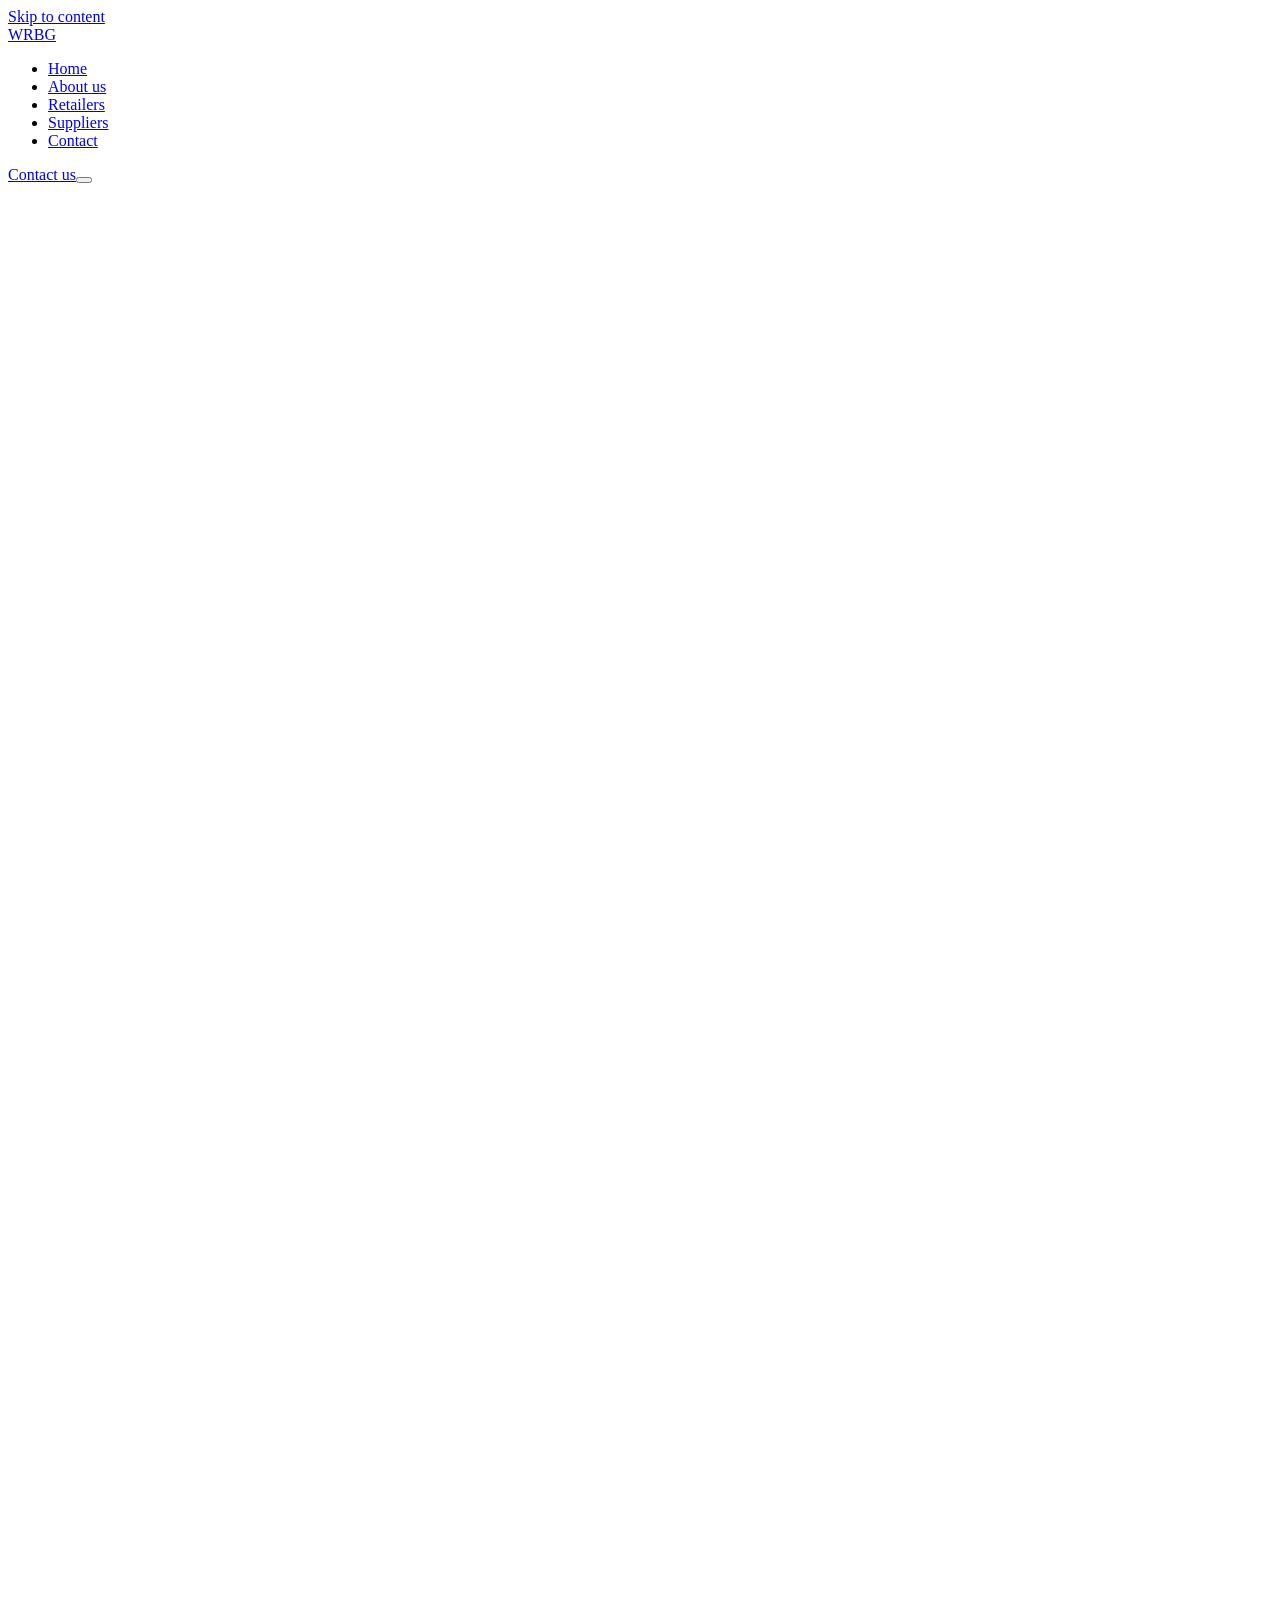
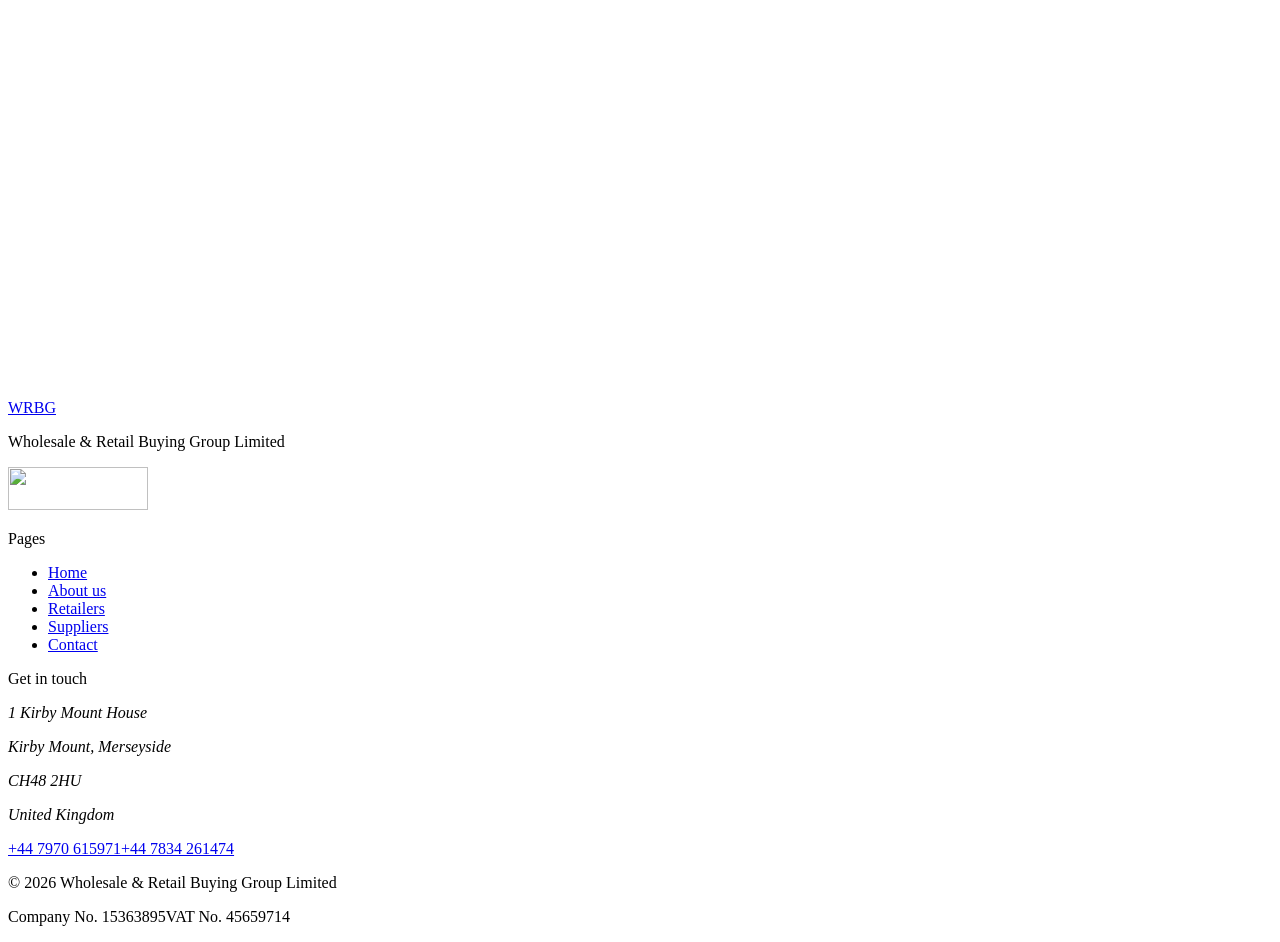
==== index.html @ e3a6fa1e "Deploy: R3F 3D trolley (clean production export)" ====
<!DOCTYPE html><!--Xj9Gb0dleIW82x1mIOSni--><html lang="en-GB" class="__variable_fac837 __variable_2f59eb __variable_620aec __variable_c8ebdc"><head><meta charSet="utf-8"/><meta name="viewport" content="width=device-width, initial-scale=1"/><link rel="stylesheet" href="/wrbg/_next/static/css/3319212c9cbf6dfd.css" data-precedence="next"/><link rel="preload" as="script" fetchPriority="low" href="/wrbg/_next/static/chunks/webpack-df2a5cbcedeb316c.js"/><script src="/wrbg/_next/static/chunks/4bd1b696-c023c6e3521b1417.js" async=""></script><script src="/wrbg/_next/static/chunks/255-d6538ec37169af1c.js" async=""></script><script src="/wrbg/_next/static/chunks/main-app-08d71fae1be5cea5.js" async=""></script><script src="/wrbg/_next/static/chunks/693-d19ee165c3ad6788.js" async=""></script><script src="/wrbg/_next/static/chunks/959-f6008a689cd4d497.js" async=""></script><script src="/wrbg/_next/static/chunks/356-a135ee72ec1a6f16.js" async=""></script><script src="/wrbg/_next/static/chunks/151-8783279a84380a66.js" async=""></script><script src="/wrbg/_next/static/chunks/app/layout-34989a17508963b8.js" async=""></script><script src="/wrbg/_next/static/chunks/app/template-aaae55c515a1a035.js" async=""></script><script src="/wrbg/_next/static/chunks/app/page-9c703c3d629c203b.js" async=""></script><meta name="theme-color" content="#15181b"/><title>WRBG — Unlock your buying power</title><meta name="description" content="WRBG partners with retailers and wholesalers to unlock improved costs through increased buying scale — running e-tender auctions on own-label ranges."/><meta property="og:title" content="WRBG — Unlock your buying power"/><meta property="og:description" content="Pooling retailer volumes to win lower prices and higher quality on own-label ranges through e-tender auctions."/><meta property="og:site_name" content="Wholesale &amp; Retail Buying Group Limited"/><meta property="og:type" content="website"/><meta name="twitter:card" content="summary"/><meta name="twitter:title" content="WRBG — Unlock your buying power"/><meta name="twitter:description" content="Pooling retailer volumes to win lower prices and higher quality on own-label ranges through e-tender auctions."/><script src="/wrbg/_next/static/chunks/polyfills-42372ed130431b0a.js" noModule=""></script></head><body class="min-h-dvh bg-ink text-text-ink antialiased"><div hidden=""><!--$--><!--/$--></div><a href="#main" class="sr-only focus:not-sr-only focus:absolute focus:left-4 focus:top-4 focus:z-[100] focus:rounded focus:bg-accent focus:px-4 focus:py-2 focus:font-mono focus:text-sm focus:text-on-accent">Skip to content</a><div aria-hidden="true" class="fixed inset-x-0 top-0 z-[60] h-[2px] origin-left bg-accent" style="transform:scaleX(0)"></div><header class="fixed inset-x-0 top-0 z-50"><div class="transition-[background-color,backdrop-filter,border-color] duration-300 border-b border-transparent bg-transparent"><nav class="container-x flex h-16 items-center justify-between md:h-20"><a aria-label="WRBG — home" class="flex items-center gap-2.5 " href="/wrbg/"><span class="brand-chip" aria-hidden="true"><span class="brand-panels"><span class="brand-panel lean"></span><span class="brand-panel"></span></span></span><span class="shimmer font-display text-xl font-extrabold tracking-tight">WRBG</span></a><ul class="hidden items-center gap-1 md:flex"><li><a class="relative rounded-full px-4 py-2 text-sm font-medium transition-colors duration-200 text-text-ink" href="/wrbg/">Home<span class="absolute inset-x-3 -bottom-px h-px bg-accent"></span></a></li><li><a class="relative rounded-full px-4 py-2 text-sm font-medium transition-colors duration-200 text-muted-ink hover:text-text-ink" href="/wrbg/about-us/">About us</a></li><li><a class="relative rounded-full px-4 py-2 text-sm font-medium transition-colors duration-200 text-muted-ink hover:text-text-ink" href="/wrbg/retailers/">Retailers</a></li><li><a class="relative rounded-full px-4 py-2 text-sm font-medium transition-colors duration-200 text-muted-ink hover:text-text-ink" href="/wrbg/suppliers/">Suppliers</a></li><li><a class="relative rounded-full px-4 py-2 text-sm font-medium transition-colors duration-200 text-muted-ink hover:text-text-ink" href="/wrbg/contact/">Contact</a></li></ul><div class="flex items-center gap-3"><a class="hidden rounded-full bg-accent px-5 py-2 text-sm font-medium text-on-accent transition-[background-color,transform] duration-200 ease-out hover:bg-accent-bright active:scale-[0.97] md:inline-flex" href="/wrbg/contact/">Contact us</a><button type="button" aria-label="Open menu" aria-expanded="false" class="relative z-50 flex h-10 w-10 items-center justify-center md:hidden"><span class="relative block h-4 w-6"><span class="absolute left-0 block h-0.5 w-6 bg-text-ink transition-all duration-300 top-0"></span><span class="absolute left-0 top-1/2 block h-0.5 w-6 -translate-y-1/2 bg-text-ink transition-opacity duration-200 opacity-100"></span><span class="absolute left-0 block h-0.5 w-6 bg-text-ink transition-all duration-300 bottom-0"></span></span></button></div></nav></div></header><main id="main"><div style="opacity:0;transform:translateY(8px)"><section class="relative overflow-hidden bg-ink text-text-ink"><div aria-hidden="true" class="pointer-events-none absolute inset-0 z-0 " style="background:radial-gradient(680px circle at -9999px -9999px, rgba(207,106,43,0.10), transparent 72%)"></div><div class="container-x relative z-10 grid min-h-[92vh] items-center gap-8 pb-44 pt-32 md:grid-cols-[1.05fr_0.95fr] md:gap-12"><div style="opacity:1;transform:none"><div style="opacity:0;filter:blur(8px);transform:translateY(22px)"><p class="eyebrow flex items-center gap-2.5 text-muted-ink"><span class="animate-pulse-dot block h-2 w-2 rounded-full bg-accent"></span>Wholesale &amp; Retail Buying Group</p></div><h1 class="mt-8 max-w-[12ch] font-display text-display-xl font-extrabold" aria-label="Unlock your buying power" style="text-wrap:balance"><span aria-hidden="true"><span class="inline-block " style="opacity:0;transform:translateY(0.4em)">Unlock</span> <span class="inline-block " style="opacity:0;transform:translateY(0.4em)">your</span> <span class="inline-block " style="opacity:0;transform:translateY(0.4em)">buying</span> <span class="inline-block text-accent" style="opacity:0;transform:translateY(0.4em)">power</span></span></h1><div class="mt-8 max-w-xl" style="opacity:0;filter:blur(8px);transform:translateY(22px)"><p class="text-body-l text-muted-ink">We partner with retailers and wholesalers to unlock improved costs by leveraging increased buying scale. Through industry experience, commercial insight and smart thinking, we deliver measurable cost improvements that support long-term growth.</p></div><div class="mt-10" style="opacity:0;filter:blur(8px);transform:translateY(22px)"><div class="inline-flex" style="transform:none"><a class="group inline-flex items-center gap-2.5 rounded-full px-7 py-3.5 font-medium tracking-tight transition-[background-color,transform] duration-200 ease-out active:scale-[0.97] bg-accent text-on-accent hover:bg-accent-bright " href="/wrbg/contact/">Contact us<svg width="16" height="16" viewBox="0 0 16 16" fill="none" aria-hidden="true" class="transition-transform duration-300 ease-[cubic-bezier(0.16,1,0.3,1)] group-hover:translate-x-1"><path d="M3 8h10M9 4l4 4-4 4" stroke="currentColor" stroke-width="1.5" stroke-linecap="round" stroke-linejoin="round"></path></svg></a></div></div></div><div class="flex justify-center md:justify-end" style="opacity:0"><!--$!--><template data-dgst="BAILOUT_TO_CLIENT_SIDE_RENDERING"></template><div class="mx-auto aspect-square w-full max-w-[440px]"></div><!--/$--></div></div><div class="pointer-events-none absolute inset-x-0 bottom-0 h-32 opacity-70 md:h-40" style="transform:none"><div class="absolute inset-0 z-10 bg-gradient-to-b from-ink via-ink/60 to-transparent"></div><div class="container-x h-full"><div class="relative flex h-full w-full items-end gap-[2px] overflow-hidden " aria-hidden="true"><div class="flex-1 origin-bottom rounded-t-[2px] bg-text-ink/12" style="height:100%;transform:scaleY(0.4565)"></div><div class="flex-1 origin-bottom rounded-t-[2px] bg-text-ink/12" style="height:100%;transform:scaleY(0.7548)"></div><div class="flex-1 origin-bottom rounded-t-[2px] bg-text-ink/12" style="height:100%;transform:scaleY(0.7718)"></div><div class="flex-1 origin-bottom rounded-t-[2px] bg-accent" style="height:100%;transform:scaleY(0.7635)"></div><div class="flex-1 origin-bottom rounded-t-[2px] bg-text-ink/12" style="height:100%;transform:scaleY(0.7020)"></div><div class="flex-1 origin-bottom rounded-t-[2px] bg-text-ink/12" style="height:100%;transform:scaleY(0.6940)"></div><div class="flex-1 origin-bottom rounded-t-[2px] bg-text-ink/12" style="height:100%;transform:scaleY(0.4050)"></div><div class="flex-1 origin-bottom rounded-t-[2px] bg-text-ink/12" style="height:100%;transform:scaleY(0.6570)"></div><div class="flex-1 origin-bottom rounded-t-[2px] bg-text-ink/12" style="height:100%;transform:scaleY(0.5991)"></div><div class="flex-1 origin-bottom rounded-t-[2px] bg-text-ink/12" style="height:100%;transform:scaleY(0.9669)"></div><div class="flex-1 origin-bottom rounded-t-[2px] bg-accent" style="height:100%;transform:scaleY(0.7001)"></div><div class="flex-1 origin-bottom rounded-t-[2px] bg-text-ink/12" style="height:100%;transform:scaleY(0.5341)"></div><div class="flex-1 origin-bottom rounded-t-[2px] bg-text-ink/12" style="height:100%;transform:scaleY(0.3124)"></div><div class="flex-1 origin-bottom rounded-t-[2px] bg-text-ink/12" style="height:100%;transform:scaleY(0.6213)"></div><div class="flex-1 origin-bottom rounded-t-[2px] bg-text-ink/12" style="height:100%;transform:scaleY(0.4956)"></div><div class="flex-1 origin-bottom rounded-t-[2px] bg-text-ink/12" style="height:100%;transform:scaleY(0.7578)"></div><div class="flex-1 origin-bottom rounded-t-[2px] bg-text-ink/12" style="height:100%;transform:scaleY(0.4041)"></div><div class="flex-1 origin-bottom rounded-t-[2px] bg-accent" style="height:100%;transform:scaleY(0.4676)"></div><div class="flex-1 origin-bottom rounded-t-[2px] bg-text-ink/12" style="height:100%;transform:scaleY(0.6174)"></div><div class="flex-1 origin-bottom rounded-t-[2px] bg-text-ink/12" style="height:100%;transform:scaleY(0.6735)"></div><div class="flex-1 origin-bottom rounded-t-[2px] bg-text-ink/12" style="height:100%;transform:scaleY(0.3793)"></div><div class="flex-1 origin-bottom rounded-t-[2px] bg-text-ink/12" style="height:100%;transform:scaleY(0.3260)"></div><div class="flex-1 origin-bottom rounded-t-[2px] bg-text-ink/12" style="height:100%;transform:scaleY(0.4689)"></div><div class="flex-1 origin-bottom rounded-t-[2px] bg-text-ink/12" style="height:100%;transform:scaleY(0.4715)"></div><div class="flex-1 origin-bottom rounded-t-[2px] bg-accent" style="height:100%;transform:scaleY(0.3843)"></div><div class="flex-1 origin-bottom rounded-t-[2px] bg-text-ink/12" style="height:100%;transform:scaleY(0.7840)"></div><div class="flex-1 origin-bottom rounded-t-[2px] bg-text-ink/12" style="height:100%;transform:scaleY(0.6644)"></div><div class="flex-1 origin-bottom rounded-t-[2px] bg-text-ink/12" style="height:100%;transform:scaleY(0.4678)"></div><div class="flex-1 origin-bottom rounded-t-[2px] bg-text-ink/12" style="height:100%;transform:scaleY(0.5763)"></div><div class="flex-1 origin-bottom rounded-t-[2px] bg-text-ink/12" style="height:100%;transform:scaleY(0.6172)"></div><div class="flex-1 origin-bottom rounded-t-[2px] bg-text-ink/12" style="height:100%;transform:scaleY(0.9568)"></div><div class="flex-1 origin-bottom rounded-t-[2px] bg-accent" style="height:100%;transform:scaleY(0.8775)"></div><div class="pointer-events-none absolute inset-0"><div class="absolute left-0 right-0 h-px bg-gradient-to-r from-transparent via-accent/70 to-transparent"></div></div></div></div></div></section><section class="relative bg-paper text-text-paper on-paper" style="height:300vh"><div class="sticky top-0 flex h-[100svh] items-center overflow-hidden"><div class="container-x w-full"><div style="opacity:0;filter:blur(8px);transform:translateY(22px)"><div class="flex items-center gap-4 border-t border-paper-line pt-4"><span class="eyebrow tabular-nums opacity-60">(01)</span><span class="eyebrow flex items-center gap-2"><span class="sq" aria-hidden="true"></span>How it works</span></div></div><div class="mt-8 max-w-3xl" style="opacity:0;filter:blur(8px);transform:translateY(22px)"><h2 class="font-display text-display-l font-bold">Buying power compounds when volumes combine.</h2></div><div class="mt-12 grid items-start gap-12 md:mt-16 md:grid-cols-[0.9fr_1.1fr] md:gap-20"><div class="flex gap-6"><div class="relative w-px shrink-0 bg-paper-line"><div class="absolute inset-0 w-px bg-accent" style="transform-origin:top;transform:scaleY(0)"></div></div><ul class="space-y-6"><li class="flex items-baseline gap-4 transition-opacity duration-500 opacity-100"><span class="font-mono text-sm transition-colors duration-500 text-accent">01</span><span class="font-display text-xl font-bold tracking-tight md:text-2xl">Aggregate volumes</span></li><li class="flex items-baseline gap-4 transition-opacity duration-500 opacity-30"><span class="font-mono text-sm transition-colors duration-500 text-text-paper">02</span><span class="font-display text-xl font-bold tracking-tight md:text-2xl">Run the e-tender</span></li><li class="flex items-baseline gap-4 transition-opacity duration-500 opacity-30"><span class="font-mono text-sm transition-colors duration-500 text-text-paper">03</span><span class="font-display text-xl font-bold tracking-tight md:text-2xl">Unlock the gain</span></li></ul></div><div class="relative min-h-[15rem]"><div style="opacity:0;filter:blur(10px);transform:translateY(24px)"><span class="block font-display text-stat font-extrabold leading-none text-accent">01</span><h3 class="mt-6 font-display text-display-m font-bold">Aggregate volumes</h3><p class="mt-4 max-w-md text-body-l text-muted-paper">We combine the buying volumes of multiple retailers and wholesalers into a single, credible proposition.</p></div></div></div></div></div></section><div class="flex w-full overflow-hidden border-y border-ink-line bg-ink py-5" aria-hidden="true"><div class="flex w-max" style="animation:wrbg-marquee 32s linear infinite"><div class="flex shrink-0 items-center" aria-hidden="true"><span class="flex items-center"><span class="eyebrow whitespace-nowrap text-muted-ink">Own label</span><span class="sq mx-7 opacity-90"></span></span><span class="flex items-center"><span class="eyebrow whitespace-nowrap text-muted-ink">E-tender auctions</span><span class="sq mx-7 opacity-90"></span></span><span class="flex items-center"><span class="eyebrow whitespace-nowrap text-muted-ink">Multiple volumes</span><span class="sq mx-7 opacity-90"></span></span><span class="flex items-center"><span class="eyebrow whitespace-nowrap text-muted-ink">COGS reduction</span><span class="sq mx-7 opacity-90"></span></span><span class="flex items-center"><span class="eyebrow whitespace-nowrap text-muted-ink">Buying scale</span><span class="sq mx-7 opacity-90"></span></span><span class="flex items-center"><span class="eyebrow whitespace-nowrap text-muted-ink">Margin growth</span><span class="sq mx-7 opacity-90"></span></span><span class="flex items-center"><span class="eyebrow whitespace-nowrap text-muted-ink">Higher quality</span><span class="sq mx-7 opacity-90"></span></span><span class="flex items-center"><span class="eyebrow whitespace-nowrap text-muted-ink">Lower prices</span><span class="sq mx-7 opacity-90"></span></span></div><div class="flex shrink-0 items-center" aria-hidden="true"><span class="flex items-center"><span class="eyebrow whitespace-nowrap text-muted-ink">Own label</span><span class="sq mx-7 opacity-90"></span></span><span class="flex items-center"><span class="eyebrow whitespace-nowrap text-muted-ink">E-tender auctions</span><span class="sq mx-7 opacity-90"></span></span><span class="flex items-center"><span class="eyebrow whitespace-nowrap text-muted-ink">Multiple volumes</span><span class="sq mx-7 opacity-90"></span></span><span class="flex items-center"><span class="eyebrow whitespace-nowrap text-muted-ink">COGS reduction</span><span class="sq mx-7 opacity-90"></span></span><span class="flex items-center"><span class="eyebrow whitespace-nowrap text-muted-ink">Buying scale</span><span class="sq mx-7 opacity-90"></span></span><span class="flex items-center"><span class="eyebrow whitespace-nowrap text-muted-ink">Margin growth</span><span class="sq mx-7 opacity-90"></span></span><span class="flex items-center"><span class="eyebrow whitespace-nowrap text-muted-ink">Higher quality</span><span class="sq mx-7 opacity-90"></span></span><span class="flex items-center"><span class="eyebrow whitespace-nowrap text-muted-ink">Lower prices</span><span class="sq mx-7 opacity-90"></span></span></div></div></div><section class="bg-ink text-text-ink "><div class="container-x py-24 md:py-36"><div class="text-text-ink" style="opacity:0;filter:blur(8px);transform:translateY(22px)"><div class="flex items-center gap-4 border-t border-current/15 pt-4"><span class="eyebrow tabular-nums opacity-60">(<!-- -->02<!-- -->)</span><span class="eyebrow flex items-center gap-2"><span class="sq" aria-hidden="true"></span>Proven in 2025</span></div></div><div class="mt-12 max-w-5xl" style="clip-path:inset(0 0 100% 0);opacity:0.35;transform:translateY(12px)"><blockquote class="font-display text-display-l font-bold leading-[1.05]">Across 2025 WRBG has delivered<!-- --> <span class="voice font-normal text-accent">double digit COGS reductions</span> <!-- -->on significant categories.</blockquote></div></div></section><section class="bg-paper text-text-paper on-paper "><div class="container-x py-24 md:py-32"><div class="" style="opacity:0;filter:blur(8px);transform:translateY(22px)"><div class="flex items-center gap-4 border-t border-current/15 pt-4"><span class="eyebrow tabular-nums opacity-60">(<!-- -->03<!-- -->)</span><span class="eyebrow flex items-center gap-2"><span class="sq" aria-hidden="true"></span>Who we work with</span></div></div><div class="mt-12 grid gap-px overflow-hidden border border-paper-line bg-paper-line md:grid-cols-2"><div style="opacity:0;filter:blur(8px);transform:translateY(22px)"><a class="group relative flex h-full flex-col justify-between gap-16 bg-paper p-8 transition-colors duration-300 hover:bg-paper-2 md:p-12" href="/wrbg/retailers/"><div><p class="eyebrow text-muted-paper">For retailers</p><h3 class="mt-5 font-display text-display-m font-bold">Attention to retail</h3><p class="mt-4 max-w-md text-muted-paper">Access lower prices and credible ranges by pooling your volumes into combined e-tenders on own-label.</p></div><span class="inline-flex items-center gap-2 font-medium">Explore<svg width="18" height="18" viewBox="0 0 16 16" fill="none" aria-hidden="true" class="transition-transform duration-300 ease-[cubic-bezier(0.16,1,0.3,1)] group-hover:translate-x-1.5"><path d="M3 8h10M9 4l4 4-4 4" stroke="currentColor" stroke-width="1.5" stroke-linecap="round" stroke-linejoin="round"></path></svg></span></a></div><div style="opacity:0;filter:blur(8px);transform:translateY(22px)"><a class="group relative flex h-full flex-col justify-between gap-16 bg-paper p-8 transition-colors duration-300 hover:bg-paper-2 md:p-12" href="/wrbg/suppliers/"><div><p class="eyebrow text-muted-paper">For suppliers</p><h3 class="mt-5 font-display text-display-m font-bold">Scale and access for suppliers</h3><p class="mt-4 max-w-md text-muted-paper">Reach multiple retailers with a single specification — aligning runs and unlocking improved scale.</p></div><span class="inline-flex items-center gap-2 font-medium">Explore<svg width="18" height="18" viewBox="0 0 16 16" fill="none" aria-hidden="true" class="transition-transform duration-300 ease-[cubic-bezier(0.16,1,0.3,1)] group-hover:translate-x-1.5"><path d="M3 8h10M9 4l4 4-4 4" stroke="currentColor" stroke-width="1.5" stroke-linecap="round" stroke-linejoin="round"></path></svg></span></a></div></div></div></section><!--$--><!--/$--></div></main><footer class="border-t border-ink-line bg-ink text-text-ink"><div class="relative overflow-hidden"><div aria-hidden="true" class="pointer-events-none absolute inset-0 z-0 " style="background:radial-gradient(560px circle at -9999px -9999px, rgba(207,106,43,0.10), transparent 72%)"></div><div class="container-x relative py-20 md:py-28"><div style="opacity:0;filter:blur(8px);transform:translateY(22px)"><p class="eyebrow text-muted-ink">Unlock your buying power</p><h2 class="mt-6 max-w-4xl font-display text-display-l font-bold">Let’s see what your combined volumes can<!-- --> <span class="text-accent">unlock</span>.</h2><div class="mt-9"><div class="inline-flex" style="transform:none"><a class="group inline-flex items-center gap-2.5 rounded-full px-7 py-3.5 font-medium tracking-tight transition-[background-color,transform] duration-200 ease-out active:scale-[0.97] bg-accent text-on-accent hover:bg-accent-bright " href="/wrbg/contact/">Book a consultation<svg width="16" height="16" viewBox="0 0 16 16" fill="none" aria-hidden="true" class="transition-transform duration-300 ease-[cubic-bezier(0.16,1,0.3,1)] group-hover:translate-x-1"><path d="M3 8h10M9 4l4 4-4 4" stroke="currentColor" stroke-width="1.5" stroke-linecap="round" stroke-linejoin="round"></path></svg></a></div></div></div></div></div><div class="container-x grid gap-12 border-t border-ink-line py-14 md:grid-cols-12"><div class="md:col-span-5"><a aria-label="WRBG — home" class="flex items-center gap-2.5 " href="/wrbg/"><span class="brand-chip" aria-hidden="true"><span class="brand-panels"><span class="brand-panel lean"></span><span class="brand-panel"></span></span></span><span class="shimmer font-display text-xl font-extrabold tracking-tight">WRBG</span></a><p class="mt-4 max-w-xs text-sm leading-relaxed text-muted-ink">Wholesale &amp; Retail Buying Group Limited</p><img alt="" aria-hidden="true" loading="lazy" width="140" height="43" decoding="async" data-nimg="1" class="mt-6 opacity-50" style="color:transparent" src="/wrbg/brand/wrbg-logo.gif"/></div><nav class="md:col-span-3" aria-label="Footer"><p class="eyebrow text-muted-ink">Pages</p><ul class="mt-4 space-y-2.5"><li><a class="link-underline text-sm text-text-ink/90 hover:text-text-ink" href="/wrbg/">Home</a></li><li><a class="link-underline text-sm text-text-ink/90 hover:text-text-ink" href="/wrbg/about-us/">About us</a></li><li><a class="link-underline text-sm text-text-ink/90 hover:text-text-ink" href="/wrbg/retailers/">Retailers</a></li><li><a class="link-underline text-sm text-text-ink/90 hover:text-text-ink" href="/wrbg/suppliers/">Suppliers</a></li><li><a class="link-underline text-sm text-text-ink/90 hover:text-text-ink" href="/wrbg/contact/">Contact</a></li></ul></nav><div class="md:col-span-4"><p class="eyebrow text-muted-ink">Get in touch</p><address class="mt-4 space-y-1 text-sm not-italic leading-relaxed text-muted-ink"><p class="text-text-ink/90">1 Kirby Mount House</p><p>Kirby Mount, Merseyside</p><p>CH48 2HU</p><p>United Kingdom</p></address><div class="mt-4 space-y-1 font-mono text-sm"><a href="tel:+447970615971" class="link-underline block text-text-ink/90 hover:text-text-ink">+44 7970 615971</a><a href="tel:+447834261474" class="link-underline block text-text-ink/90 hover:text-text-ink">+44 7834 261474</a></div></div></div><div class="border-t border-ink-line"><div class="container-x flex flex-col gap-3 py-6 font-mono text-xs text-muted-ink sm:flex-row sm:items-center sm:justify-between"><p>© <!-- -->2026<!-- --> <!-- -->Wholesale &amp; Retail Buying Group Limited</p><p class="flex flex-wrap gap-x-5 gap-y-1"><span>Company No. <!-- -->15363895</span><span>VAT No. <!-- -->45659714</span></p></div></div></footer><script src="/wrbg/_next/static/chunks/webpack-df2a5cbcedeb316c.js" id="_R_" async=""></script><script>(self.__next_f=self.__next_f||[]).push([0])</script><script>self.__next_f.push([1,"1:\"$Sreact.fragment\"\n2:I[200,[\"693\",\"static/chunks/693-d19ee165c3ad6788.js\",\"959\",\"static/chunks/959-f6008a689cd4d497.js\",\"356\",\"static/chunks/356-a135ee72ec1a6f16.js\",\"151\",\"static/chunks/151-8783279a84380a66.js\",\"177\",\"static/chunks/app/layout-34989a17508963b8.js\"],\"ScrollProgress\"]\n3:I[3153,[\"693\",\"static/chunks/693-d19ee165c3ad6788.js\",\"959\",\"static/chunks/959-f6008a689cd4d497.js\",\"356\",\"static/chunks/356-a135ee72ec1a6f16.js\",\"151\",\"static/chunks/151-8783279a84380a66.js\",\"177\",\"static/chunks/app/layout-34989a17508963b8.js\"],\"Nav\"]\n4:I[9766,[],\"\"]\n5:I[5833,[\"693\",\"static/chunks/693-d19ee165c3ad6788.js\",\"397\",\"static/chunks/app/template-aaae55c515a1a035.js\"],\"default\"]\n6:I[8924,[],\"\"]\n7:I[6809,[\"693\",\"static/chunks/693-d19ee165c3ad6788.js\",\"959\",\"static/chunks/959-f6008a689cd4d497.js\",\"356\",\"static/chunks/356-a135ee72ec1a6f16.js\",\"151\",\"static/chunks/151-8783279a84380a66.js\",\"177\",\"static/chunks/app/layout-34989a17508963b8.js\"],\"Spotlight\"]\n8:I[232,[\"693\",\"static/chunks/693-d19ee165c3ad6788.js\",\"959\",\"static/chunks/959-f6008a689cd4d497.js\",\"151\",\"static/chunks/151-8783279a84380a66.js\",\"974\",\"static/chunks/app/page-9c703c3d629c203b.js\"],\"Reveal\"]\n9:I[2613,[\"693\",\"static/chunks/693-d19ee165c3ad6788.js\",\"959\",\"static/chunks/959-f6008a689cd4d497.js\",\"356\",\"static/chunks/356-a135ee72ec1a6f16.js\",\"151\",\"static/chunks/151-8783279a84380a66.js\",\"177\",\"static/chunks/app/layout-34989a17508963b8.js\"],\"MagneticButton\"]\na:I[2619,[\"693\",\"static/chunks/693-d19ee165c3ad6788.js\",\"959\",\"static/chunks/959-f6008a689cd4d497.js\",\"151\",\"static/chunks/151-8783279a84380a66.js\",\"974\",\"static/chunks/app/page-9c703c3d629c203b.js\"],\"\"]\nb:I[1356,[\"693\",\"static/chunks/693-d19ee165c3ad6788.js\",\"959\",\"static/chunks/959-f6008a689cd4d497.js\",\"356\",\"static/chunks/356-a135ee72ec1a6f16.js\",\"151\",\"static/chunks/151-8783279a84380a66.js\",\"177\",\"static/chunks/app/layout-34989a17508963b8.js\"],\"Image\"]\n12:I[7150,[],\"\"]\n:HL[\"/wrbg/_next/static/css/3319212c9cbf6dfd.css\",\"style\"]\n"])</script><script>self.__next_f.push([1,"0:{\"P\":null,\"b\":\"Xj9Gb0dleIW82x1mIOSni\",\"p\":\"/wrbg\",\"c\":[\"\",\"\"],\"i\":false,\"f\":[[[\"\",{\"children\":[\"__PAGE__\",{}]},\"$undefined\",\"$undefined\",true],[\"\",[\"$\",\"$1\",\"c\",{\"children\":[[[\"$\",\"link\",\"0\",{\"rel\":\"stylesheet\",\"href\":\"/wrbg/_next/static/css/3319212c9cbf6dfd.css\",\"precedence\":\"next\",\"crossOrigin\":\"$undefined\",\"nonce\":\"$undefined\"}]],[\"$\",\"html\",null,{\"lang\":\"en-GB\",\"data-static\":\"$undefined\",\"className\":\"__variable_fac837 __variable_2f59eb __variable_620aec __variable_c8ebdc\",\"children\":[\"$\",\"body\",null,{\"className\":\"min-h-dvh bg-ink text-text-ink antialiased\",\"children\":[[\"$\",\"a\",null,{\"href\":\"#main\",\"className\":\"sr-only focus:not-sr-only focus:absolute focus:left-4 focus:top-4 focus:z-[100] focus:rounded focus:bg-accent focus:px-4 focus:py-2 focus:font-mono focus:text-sm focus:text-on-accent\",\"children\":\"Skip to content\"}],[\"$\",\"$L2\",null,{}],[\"$\",\"$L3\",null,{}],[\"$\",\"main\",null,{\"id\":\"main\",\"children\":[\"$\",\"$L4\",null,{\"parallelRouterKey\":\"children\",\"error\":\"$undefined\",\"errorStyles\":\"$undefined\",\"errorScripts\":\"$undefined\",\"template\":[\"$\",\"$L5\",null,{\"children\":[\"$\",\"$L6\",null,{}]}],\"templateStyles\":[],\"templateScripts\":[],\"notFound\":[[[\"$\",\"title\",null,{\"children\":\"404: This page could not be found.\"}],[\"$\",\"div\",null,{\"style\":{\"fontFamily\":\"system-ui,\\\"Segoe UI\\\",Roboto,Helvetica,Arial,sans-serif,\\\"Apple Color Emoji\\\",\\\"Segoe UI Emoji\\\"\",\"height\":\"100vh\",\"textAlign\":\"center\",\"display\":\"flex\",\"flexDirection\":\"column\",\"alignItems\":\"center\",\"justifyContent\":\"center\"},\"children\":[\"$\",\"div\",null,{\"children\":[[\"$\",\"style\",null,{\"dangerouslySetInnerHTML\":{\"__html\":\"body{color:#000;background:#fff;margin:0}.next-error-h1{border-right:1px solid rgba(0,0,0,.3)}@media (prefers-color-scheme:dark){body{color:#fff;background:#000}.next-error-h1{border-right:1px solid rgba(255,255,255,.3)}}\"}}],[\"$\",\"h1\",null,{\"className\":\"next-error-h1\",\"style\":{\"display\":\"inline-block\",\"margin\":\"0 20px 0 0\",\"padding\":\"0 23px 0 0\",\"fontSize\":24,\"fontWeight\":500,\"verticalAlign\":\"top\",\"lineHeight\":\"49px\"},\"children\":404}],[\"$\",\"div\",null,{\"style\":{\"display\":\"inline-block\"},\"children\":[\"$\",\"h2\",null,{\"style\":{\"fontSize\":14,\"fontWeight\":400,\"lineHeight\":\"49px\",\"margin\":0},\"children\":\"This page could not be found.\"}]}]]}]}]],[]],\"forbidden\":\"$undefined\",\"unauthorized\":\"$undefined\"}]}],[\"$\",\"footer\",null,{\"className\":\"border-t border-ink-line bg-ink text-text-ink\",\"children\":[[\"$\",\"div\",null,{\"className\":\"relative overflow-hidden\",\"children\":[[\"$\",\"$L7\",null,{\"size\":560}],[\"$\",\"div\",null,{\"className\":\"container-x relative py-20 md:py-28\",\"children\":[\"$\",\"$L8\",null,{\"children\":[[\"$\",\"p\",null,{\"className\":\"eyebrow text-muted-ink\",\"children\":\"Unlock your buying power\"}],[\"$\",\"h2\",null,{\"className\":\"mt-6 max-w-4xl font-display text-display-l font-bold\",\"children\":[\"Let’s see what your combined volumes can\",\" \",[\"$\",\"span\",null,{\"className\":\"text-accent\",\"children\":\"unlock\"}],\".\"]}],[\"$\",\"div\",null,{\"className\":\"mt-9\",\"children\":[\"$\",\"$L9\",null,{\"href\":\"/contact\",\"variant\":\"accent\",\"children\":\"Book a consultation\"}]}]]}]}]]}],[\"$\",\"div\",null,{\"className\":\"container-x grid gap-12 border-t border-ink-line py-14 md:grid-cols-12\",\"children\":[[\"$\",\"div\",null,{\"className\":\"md:col-span-5\",\"children\":[[\"$\",\"$La\",null,{\"href\":\"/\",\"onClick\":\"$undefined\",\"aria-label\":\"WRBG — home\",\"className\":\"flex items-center gap-2.5 \",\"children\":[[\"$\",\"span\",null,{\"className\":\"brand-chip\",\"aria-hidden\":\"true\",\"children\":[\"$\",\"span\",null,{\"className\":\"brand-panels\",\"children\":[[\"$\",\"span\",null,{\"className\":\"brand-panel lean\"}],[\"$\",\"span\",null,{\"className\":\"brand-panel\"}]]}]}],[\"$\",\"span\",null,{\"className\":\"shimmer font-display text-xl font-extrabold tracking-tight\",\"children\":\"WRBG\"}]]}],[\"$\",\"p\",null,{\"className\":\"mt-4 max-w-xs text-sm leading-relaxed text-muted-ink\",\"children\":\"Wholesale \u0026 Retail Buying Group Limited\"}],[\"$\",\"$Lb\",null,{\"src\":\"/wrbg/brand/wrbg-logo.gif\",\"alt\":\"\",\"aria-hidden\":\"true\",\"width\":140,\"height\":43,\"unoptimized\":true,\"className\":\"mt-6 opacity-50\"}]]}],[\"$\",\"nav\",null,{\"className\":\"md:col-span-3\",\"aria-label\":\"Footer\",\"children\":[[\"$\",\"p\",null,{\"className\":\"eyebrow text-muted-ink\",\"children\":\"Pages\"}],[\"$\",\"ul\",null,{\"className\":\"mt-4 space-y-2.5\",\"children\":[[\"$\",\"li\",\"/\",{\"children\":[\"$\",\"$La\",null,{\"href\":\"/\",\"className\":\"link-underline text-sm text-text-ink/90 hover:text-text-ink\",\"children\":\"Home\"}]}],[\"$\",\"li\",\"/about-us\",{\"children\":[\"$\",\"$La\",null,{\"href\":\"/about-us\",\"className\":\"link-underline text-sm text-text-ink/90 hover:text-text-ink\",\"children\":\"About us\"}]}],[\"$\",\"li\",\"/retailers\",{\"children\":[\"$\",\"$La\",null,{\"href\":\"/retailers\",\"className\":\"link-underline text-sm text-text-ink/90 hover:text-text-ink\",\"children\":\"Retailers\"}]}],\"$Lc\",\"$Ld\"]}]]}],\"$Le\"]}],\"$Lf\"]}]]}]}]]}],{\"children\":[\"__PAGE__\",\"$L10\",{},null,false]},null,false],\"$L11\",false]],\"m\":\"$undefined\",\"G\":[\"$12\",[]],\"s\":false,\"S\":true}\n"])</script><script>self.__next_f.push([1,"13:I[6664,[\"693\",\"static/chunks/693-d19ee165c3ad6788.js\",\"959\",\"static/chunks/959-f6008a689cd4d497.js\",\"151\",\"static/chunks/151-8783279a84380a66.js\",\"974\",\"static/chunks/app/page-9c703c3d629c203b.js\"],\"HomeHero\"]\n14:I[5129,[\"693\",\"static/chunks/693-d19ee165c3ad6788.js\",\"959\",\"static/chunks/959-f6008a689cd4d497.js\",\"151\",\"static/chunks/151-8783279a84380a66.js\",\"974\",\"static/chunks/app/page-9c703c3d629c203b.js\"],\"ProcessScroll\"]\n19:I[4431,[],\"ViewportBoundary\"]\n1b:I[4431,[],\"MetadataBoundary\"]\n1c:\"$Sreact.suspense\"\nc:[\"$\",\"li\",\"/suppliers\",{\"children\":[\"$\",\"$La\",null,{\"href\":\"/suppliers\",\"className\":\"link-underline text-sm text-text-ink/90 hover:text-text-ink\",\"children\":\"Suppliers\"}]}]\nd:[\"$\",\"li\",\"/contact\",{\"children\":[\"$\",\"$La\",null,{\"href\":\"/contact\",\"className\":\"link-underline text-sm text-text-ink/90 hover:text-text-ink\",\"children\":\"Contact\"}]}]\n"])</script><script>self.__next_f.push([1,"e:[\"$\",\"div\",null,{\"className\":\"md:col-span-4\",\"children\":[[\"$\",\"p\",null,{\"className\":\"eyebrow text-muted-ink\",\"children\":\"Get in touch\"}],[\"$\",\"address\",null,{\"className\":\"mt-4 space-y-1 text-sm not-italic leading-relaxed text-muted-ink\",\"children\":[[\"$\",\"p\",null,{\"className\":\"text-text-ink/90\",\"children\":\"1 Kirby Mount House\"}],[\"$\",\"p\",null,{\"children\":\"Kirby Mount, Merseyside\"}],[\"$\",\"p\",null,{\"children\":\"CH48 2HU\"}],[\"$\",\"p\",null,{\"children\":\"United Kingdom\"}]]}],[\"$\",\"div\",null,{\"className\":\"mt-4 space-y-1 font-mono text-sm\",\"children\":[[\"$\",\"a\",\"+447970615971\",{\"href\":\"tel:+447970615971\",\"className\":\"link-underline block text-text-ink/90 hover:text-text-ink\",\"children\":\"+44 7970 615971\"}],[\"$\",\"a\",\"+447834261474\",{\"href\":\"tel:+447834261474\",\"className\":\"link-underline block text-text-ink/90 hover:text-text-ink\",\"children\":\"+44 7834 261474\"}]]}]]}]\n"])</script><script>self.__next_f.push([1,"f:[\"$\",\"div\",null,{\"className\":\"border-t border-ink-line\",\"children\":[\"$\",\"div\",null,{\"className\":\"container-x flex flex-col gap-3 py-6 font-mono text-xs text-muted-ink sm:flex-row sm:items-center sm:justify-between\",\"children\":[[\"$\",\"p\",null,{\"children\":[\"© \",2026,\" \",\"Wholesale \u0026 Retail Buying Group Limited\"]}],[\"$\",\"p\",null,{\"className\":\"flex flex-wrap gap-x-5 gap-y-1\",\"children\":[[\"$\",\"span\",null,{\"children\":[\"Company No. \",\"15363895\"]}],[\"$\",\"span\",null,{\"children\":[\"VAT No. \",\"45659714\"]}]]}]]}]}]\n"])</script><script>self.__next_f.push([1,"10:[\"$\",\"$1\",\"c\",{\"children\":[[[\"$\",\"$L13\",null,{}],[\"$\",\"$L14\",null,{}],[\"$\",\"div\",null,{\"className\":\"flex w-full overflow-hidden border-y border-ink-line bg-ink py-5\",\"aria-hidden\":\"true\",\"children\":[\"$\",\"div\",null,{\"className\":\"flex w-max\",\"style\":{\"animation\":\"wrbg-marquee 32s linear infinite\"},\"children\":[[\"$\",\"div\",null,{\"className\":\"flex shrink-0 items-center\",\"aria-hidden\":\"true\",\"children\":[[\"$\",\"span\",\"Own label\",{\"className\":\"flex items-center\",\"children\":[[\"$\",\"span\",null,{\"className\":\"eyebrow whitespace-nowrap text-muted-ink\",\"children\":\"Own label\"}],[\"$\",\"span\",null,{\"className\":\"sq mx-7 opacity-90\"}]]}],[\"$\",\"span\",\"E-tender auctions\",{\"className\":\"flex items-center\",\"children\":[[\"$\",\"span\",null,{\"className\":\"eyebrow whitespace-nowrap text-muted-ink\",\"children\":\"E-tender auctions\"}],[\"$\",\"span\",null,{\"className\":\"sq mx-7 opacity-90\"}]]}],[\"$\",\"span\",\"Multiple volumes\",{\"className\":\"flex items-center\",\"children\":[[\"$\",\"span\",null,{\"className\":\"eyebrow whitespace-nowrap text-muted-ink\",\"children\":\"Multiple volumes\"}],[\"$\",\"span\",null,{\"className\":\"sq mx-7 opacity-90\"}]]}],[\"$\",\"span\",\"COGS reduction\",{\"className\":\"flex items-center\",\"children\":[[\"$\",\"span\",null,{\"className\":\"eyebrow whitespace-nowrap text-muted-ink\",\"children\":\"COGS reduction\"}],[\"$\",\"span\",null,{\"className\":\"sq mx-7 opacity-90\"}]]}],[\"$\",\"span\",\"Buying scale\",{\"className\":\"flex items-center\",\"children\":[[\"$\",\"span\",null,{\"className\":\"eyebrow whitespace-nowrap text-muted-ink\",\"children\":\"Buying scale\"}],[\"$\",\"span\",null,{\"className\":\"sq mx-7 opacity-90\"}]]}],[\"$\",\"span\",\"Margin growth\",{\"className\":\"flex items-center\",\"children\":[[\"$\",\"span\",null,{\"className\":\"eyebrow whitespace-nowrap text-muted-ink\",\"children\":\"Margin growth\"}],[\"$\",\"span\",null,{\"className\":\"sq mx-7 opacity-90\"}]]}],[\"$\",\"span\",\"Higher quality\",{\"className\":\"flex items-center\",\"children\":[[\"$\",\"span\",null,{\"className\":\"eyebrow whitespace-nowrap text-muted-ink\",\"children\":\"Higher quality\"}],[\"$\",\"span\",null,{\"className\":\"sq mx-7 opacity-90\"}]]}],[\"$\",\"span\",\"Lower prices\",{\"className\":\"flex items-center\",\"children\":[[\"$\",\"span\",null,{\"className\":\"eyebrow whitespace-nowrap text-muted-ink\",\"children\":\"Lower prices\"}],[\"$\",\"span\",null,{\"className\":\"sq mx-7 opacity-90\"}]]}]]}],[\"$\",\"div\",null,{\"className\":\"flex shrink-0 items-center\",\"aria-hidden\":\"true\",\"children\":[[\"$\",\"span\",\"Own label\",{\"className\":\"flex items-center\",\"children\":[[\"$\",\"span\",null,{\"className\":\"eyebrow whitespace-nowrap text-muted-ink\",\"children\":\"Own label\"}],[\"$\",\"span\",null,{\"className\":\"sq mx-7 opacity-90\"}]]}],[\"$\",\"span\",\"E-tender auctions\",{\"className\":\"flex items-center\",\"children\":[[\"$\",\"span\",null,{\"className\":\"eyebrow whitespace-nowrap text-muted-ink\",\"children\":\"E-tender auctions\"}],[\"$\",\"span\",null,{\"className\":\"sq mx-7 opacity-90\"}]]}],[\"$\",\"span\",\"Multiple volumes\",{\"className\":\"flex items-center\",\"children\":[[\"$\",\"span\",null,{\"className\":\"eyebrow whitespace-nowrap text-muted-ink\",\"children\":\"Multiple volumes\"}],[\"$\",\"span\",null,{\"className\":\"sq mx-7 opacity-90\"}]]}],[\"$\",\"span\",\"COGS reduction\",{\"className\":\"flex items-center\",\"children\":[[\"$\",\"span\",null,{\"className\":\"eyebrow whitespace-nowrap text-muted-ink\",\"children\":\"COGS reduction\"}],[\"$\",\"span\",null,{\"className\":\"sq mx-7 opacity-90\"}]]}],[\"$\",\"span\",\"Buying scale\",{\"className\":\"flex items-center\",\"children\":[[\"$\",\"span\",null,{\"className\":\"eyebrow whitespace-nowrap text-muted-ink\",\"children\":\"Buying scale\"}],[\"$\",\"span\",null,{\"className\":\"sq mx-7 opacity-90\"}]]}],[\"$\",\"span\",\"Margin growth\",{\"className\":\"flex items-center\",\"children\":[[\"$\",\"span\",null,{\"className\":\"eyebrow whitespace-nowrap text-muted-ink\",\"children\":\"Margin growth\"}],[\"$\",\"span\",null,{\"className\":\"sq mx-7 opacity-90\"}]]}],[\"$\",\"span\",\"Higher quality\",{\"className\":\"flex items-center\",\"children\":[[\"$\",\"span\",null,{\"className\":\"eyebrow whitespace-nowrap text-muted-ink\",\"children\":\"Higher quality\"}],[\"$\",\"span\",null,{\"className\":\"sq mx-7 opacity-90\"}]]}],[\"$\",\"span\",\"Lower prices\",{\"className\":\"flex items-center\",\"children\":[[\"$\",\"span\",null,{\"className\":\"eyebrow whitespace-nowrap text-muted-ink\",\"children\":\"Lower prices\"}],[\"$\",\"span\",null,{\"className\":\"sq mx-7 opacity-90\"}]]}]]}]]}]}],[\"$\",\"section\",null,{\"id\":\"$undefined\",\"className\":\"bg-ink text-text-ink \",\"children\":[\"$\",\"div\",null,{\"className\":\"container-x py-24 md:py-36\",\"children\":[[\"$\",\"$L8\",null,{\"className\":\"text-text-ink\",\"children\":\"$L15\"}],\"$L16\"]}]}],\"$L17\"],null,\"$L18\"]}]\n"])</script><script>self.__next_f.push([1,"11:[\"$\",\"$1\",\"h\",{\"children\":[null,[[\"$\",\"$L19\",null,{\"children\":\"$L1a\"}],null],[\"$\",\"$L1b\",null,{\"children\":[\"$\",\"div\",null,{\"hidden\":true,\"children\":[\"$\",\"$1c\",null,{\"fallback\":null,\"children\":\"$L1d\"}]}]}]]}]\n"])</script><script>self.__next_f.push([1,"1e:I[8693,[\"693\",\"static/chunks/693-d19ee165c3ad6788.js\",\"959\",\"static/chunks/959-f6008a689cd4d497.js\",\"151\",\"static/chunks/151-8783279a84380a66.js\",\"974\",\"static/chunks/app/page-9c703c3d629c203b.js\"],\"MaskReveal\"]\n1f:I[4431,[],\"OutletBoundary\"]\n21:I[5278,[],\"AsyncMetadataOutlet\"]\n15:[\"$\",\"div\",null,{\"className\":\"flex items-center gap-4 border-t border-current/15 pt-4\",\"children\":[[\"$\",\"span\",null,{\"className\":\"eyebrow tabular-nums opacity-60\",\"children\":[\"(\",\"02\",\")\"]}],[\"$\",\"span\",null,{\"className\":\"eyebrow flex items-center gap-2\",\"children\":[[\"$\",\"span\",null,{\"className\":\"sq\",\"aria-hidden\":\"true\"}],\"Proven in 2025\"]}]]}]\n16:[\"$\",\"$L1e\",null,{\"className\":\"mt-12 max-w-5xl\",\"children\":[\"$\",\"blockquote\",null,{\"className\":\"font-display text-display-l font-bold leading-[1.05]\",\"children\":[\"Across 2025 WRBG has delivered\",\" \",[\"$\",\"span\",null,{\"className\":\"voice font-normal text-accent\",\"children\":\"double digit COGS reductions\"}],\" \",\"on significant categories.\"]}]}]\n"])</script><script>self.__next_f.push([1,"17:[\"$\",\"section\",null,{\"id\":\"$undefined\",\"className\":\"bg-paper text-text-paper on-paper \",\"children\":[\"$\",\"div\",null,{\"className\":\"container-x py-24 md:py-32\",\"children\":[[\"$\",\"$L8\",null,{\"className\":\"\",\"children\":[\"$\",\"div\",null,{\"className\":\"flex items-center gap-4 border-t border-current/15 pt-4\",\"children\":[[\"$\",\"span\",null,{\"className\":\"eyebrow tabular-nums opacity-60\",\"children\":[\"(\",\"03\",\")\"]}],[\"$\",\"span\",null,{\"className\":\"eyebrow flex items-center gap-2\",\"children\":[[\"$\",\"span\",null,{\"className\":\"sq\",\"aria-hidden\":\"true\"}],\"Who we work with\"]}]]}]}],[\"$\",\"div\",null,{\"className\":\"mt-12 grid gap-px overflow-hidden border border-paper-line bg-paper-line md:grid-cols-2\",\"children\":[[\"$\",\"$L8\",null,{\"children\":[\"$\",\"$La\",null,{\"href\":\"/retailers\",\"className\":\"group relative flex h-full flex-col justify-between gap-16 bg-paper p-8 transition-colors duration-300 hover:bg-paper-2 md:p-12\",\"children\":[[\"$\",\"div\",null,{\"children\":[[\"$\",\"p\",null,{\"className\":\"eyebrow text-muted-paper\",\"children\":\"For retailers\"}],[\"$\",\"h3\",null,{\"className\":\"mt-5 font-display text-display-m font-bold\",\"children\":\"Attention to retail\"}],[\"$\",\"p\",null,{\"className\":\"mt-4 max-w-md text-muted-paper\",\"children\":\"Access lower prices and credible ranges by pooling your volumes into combined e-tenders on own-label.\"}]]}],[\"$\",\"span\",null,{\"className\":\"inline-flex items-center gap-2 font-medium\",\"children\":[\"Explore\",[\"$\",\"svg\",null,{\"width\":\"18\",\"height\":\"18\",\"viewBox\":\"0 0 16 16\",\"fill\":\"none\",\"aria-hidden\":\"true\",\"className\":\"transition-transform duration-300 ease-[cubic-bezier(0.16,1,0.3,1)] group-hover:translate-x-1.5\",\"children\":[\"$\",\"path\",null,{\"d\":\"M3 8h10M9 4l4 4-4 4\",\"stroke\":\"currentColor\",\"strokeWidth\":\"1.5\",\"strokeLinecap\":\"round\",\"strokeLinejoin\":\"round\"}]}]]}]]}]}],[\"$\",\"$L8\",null,{\"children\":[\"$\",\"$La\",null,{\"href\":\"/suppliers\",\"className\":\"group relative flex h-full flex-col justify-between gap-16 bg-paper p-8 transition-colors duration-300 hover:bg-paper-2 md:p-12\",\"children\":[[\"$\",\"div\",null,{\"children\":[[\"$\",\"p\",null,{\"className\":\"eyebrow text-muted-paper\",\"children\":\"For suppliers\"}],[\"$\",\"h3\",null,{\"className\":\"mt-5 font-display text-display-m font-bold\",\"children\":\"Scale and access for suppliers\"}],[\"$\",\"p\",null,{\"className\":\"mt-4 max-w-md text-muted-paper\",\"children\":\"Reach multiple retailers with a single specification — aligning runs and unlocking improved scale.\"}]]}],[\"$\",\"span\",null,{\"className\":\"inline-flex items-center gap-2 font-medium\",\"children\":[\"Explore\",[\"$\",\"svg\",null,{\"width\":\"18\",\"height\":\"18\",\"viewBox\":\"0 0 16 16\",\"fill\":\"none\",\"aria-hidden\":\"true\",\"className\":\"transition-transform duration-300 ease-[cubic-bezier(0.16,1,0.3,1)] group-hover:translate-x-1.5\",\"children\":[\"$\",\"path\",null,{\"d\":\"M3 8h10M9 4l4 4-4 4\",\"stroke\":\"currentColor\",\"strokeWidth\":\"1.5\",\"strokeLinecap\":\"round\",\"strokeLinejoin\":\"round\"}]}]]}]]}]}]]}]]}]}]\n"])</script><script>self.__next_f.push([1,"18:[\"$\",\"$L1f\",null,{\"children\":[\"$L20\",[\"$\",\"$L21\",null,{\"promise\":\"$@22\"}]]}]\n"])</script><script>self.__next_f.push([1,"1a:[[\"$\",\"meta\",\"0\",{\"charSet\":\"utf-8\"}],[\"$\",\"meta\",\"1\",{\"name\":\"viewport\",\"content\":\"width=device-width, initial-scale=1\"}],[\"$\",\"meta\",\"2\",{\"name\":\"theme-color\",\"content\":\"#15181b\"}]]\n"])</script><script>self.__next_f.push([1,"20:null\n"])</script><script>self.__next_f.push([1,"22:{\"metadata\":[[\"$\",\"title\",\"0\",{\"children\":\"WRBG — Unlock your buying power\"}],[\"$\",\"meta\",\"1\",{\"name\":\"description\",\"content\":\"WRBG partners with retailers and wholesalers to unlock improved costs through increased buying scale — running e-tender auctions on own-label ranges.\"}],[\"$\",\"meta\",\"2\",{\"property\":\"og:title\",\"content\":\"WRBG — Unlock your buying power\"}],[\"$\",\"meta\",\"3\",{\"property\":\"og:description\",\"content\":\"Pooling retailer volumes to win lower prices and higher quality on own-label ranges through e-tender auctions.\"}],[\"$\",\"meta\",\"4\",{\"property\":\"og:site_name\",\"content\":\"Wholesale \u0026 Retail Buying Group Limited\"}],[\"$\",\"meta\",\"5\",{\"property\":\"og:type\",\"content\":\"website\"}],[\"$\",\"meta\",\"6\",{\"name\":\"twitter:card\",\"content\":\"summary\"}],[\"$\",\"meta\",\"7\",{\"name\":\"twitter:title\",\"content\":\"WRBG — Unlock your buying power\"}],[\"$\",\"meta\",\"8\",{\"name\":\"twitter:description\",\"content\":\"Pooling retailer volumes to win lower prices and higher quality on own-label ranges through e-tender auctions.\"}]],\"error\":null,\"digest\":\"$undefined\"}\n"])</script><script>self.__next_f.push([1,"1d:\"$22:metadata\"\n"])</script></body></html>
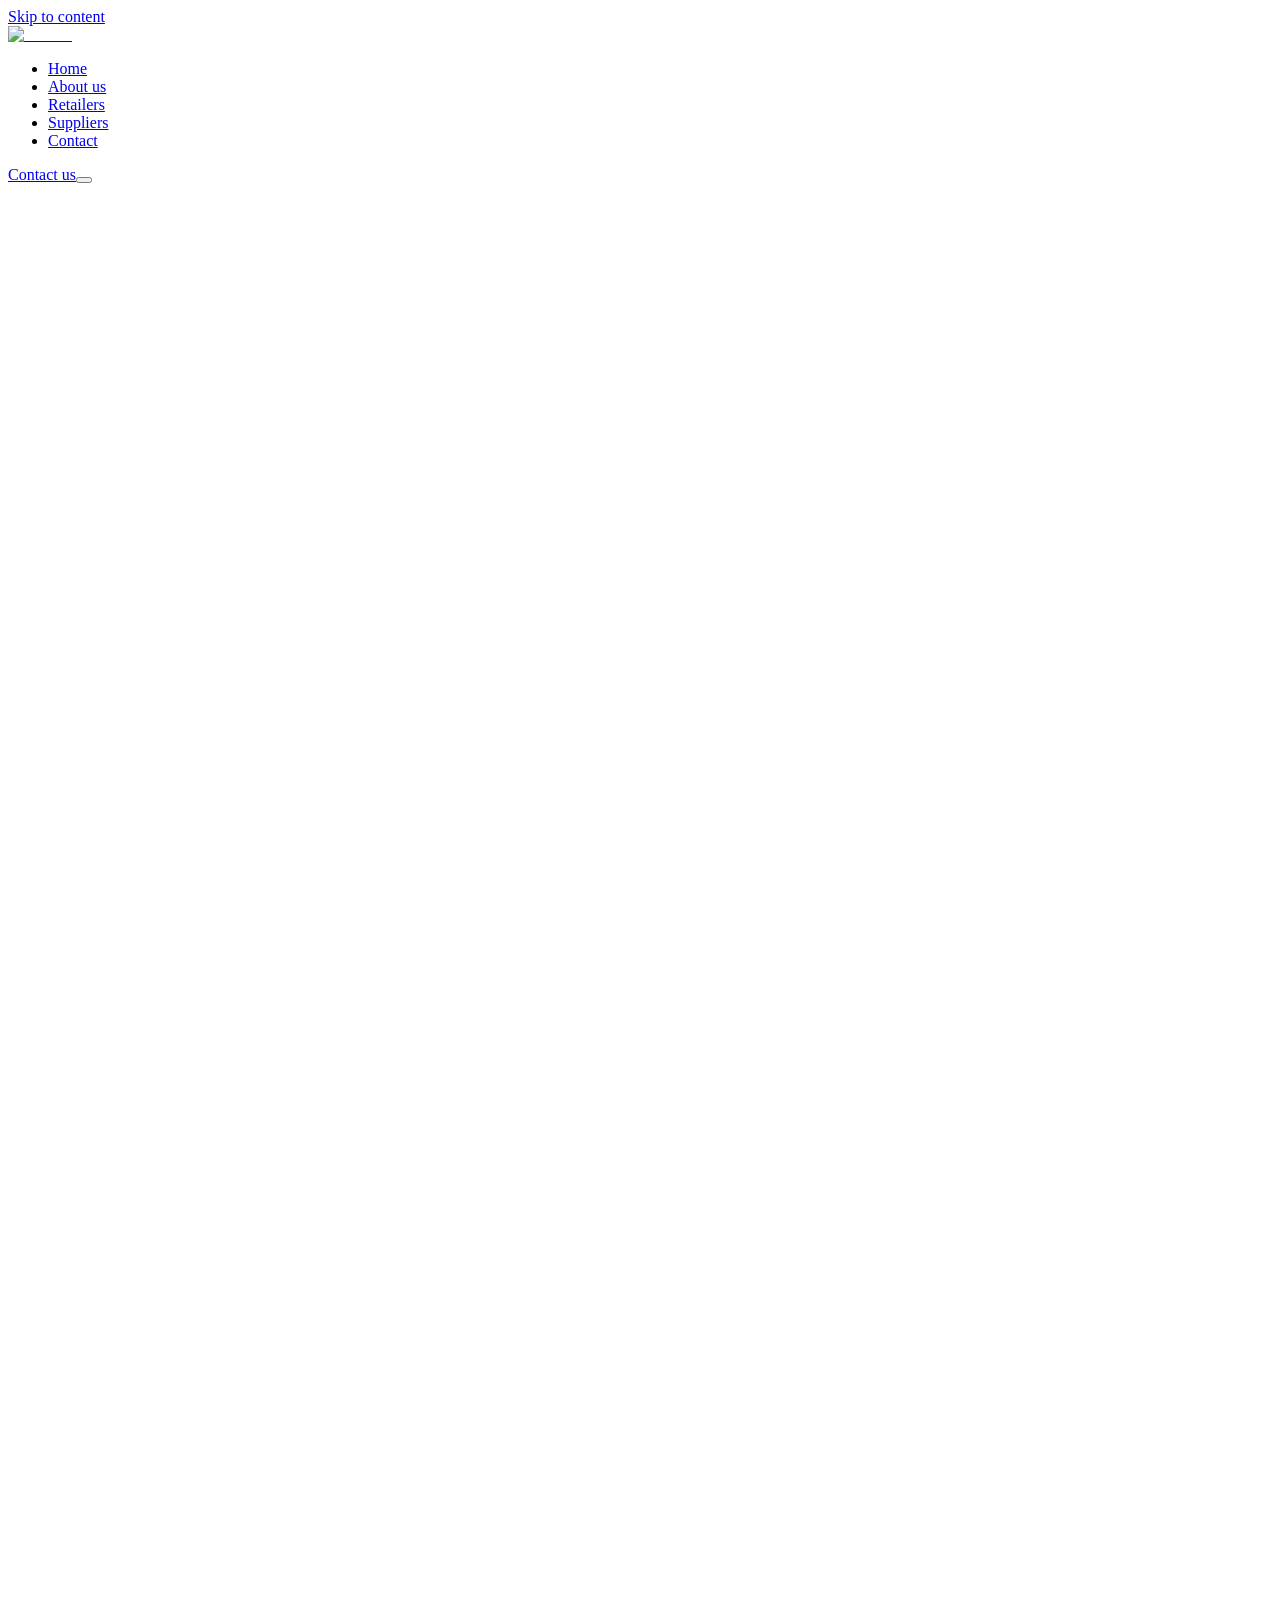
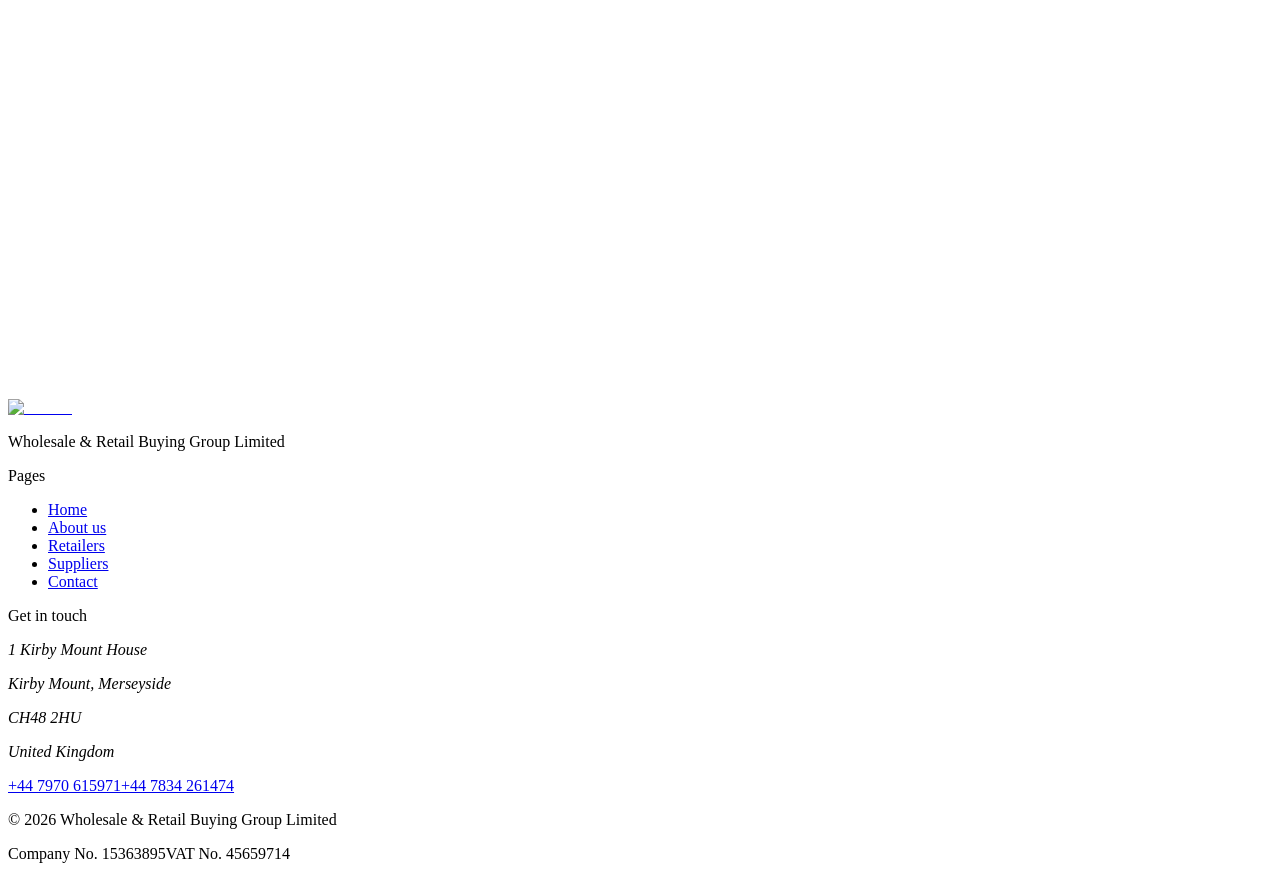
==== commit 75abef7b: "Hero: WRBG wordmark spinning (no gate); nav: static full logo lockup Hero centrepiece is now the WRB" ====
--- a/index.html
+++ b/index.html
@@ -1 +1 @@
-<!DOCTYPE html><!--Xj9Gb0dleIW82x1mIOSni--><html lang="en-GB" class="__variable_fac837 __variable_2f59eb __variable_620aec __variable_c8ebdc"><head><meta charSet="utf-8"/><meta name="viewport" content="width=device-width, initial-scale=1"/><link rel="stylesheet" href="/wrbg/_next/static/css/3319212c9cbf6dfd.css" data-precedence="next"/><link rel="preload" as="script" fetchPriority="low" href="/wrbg/_next/static/chunks/webpack-df2a5cbcedeb316c.js"/><script src="/wrbg/_next/static/chunks/4bd1b696-c023c6e3521b1417.js" async=""></script><script src="/wrbg/_next/static/chunks/255-d6538ec37169af1c.js" async=""></script><script src="/wrbg/_next/static/chunks/main-app-08d71fae1be5cea5.js" async=""></script><script src="/wrbg/_next/static/chunks/693-d19ee165c3ad6788.js" async=""></script><script src="/wrbg/_next/static/chunks/959-f6008a689cd4d497.js" async=""></script><script src="/wrbg/_next/static/chunks/356-a135ee72ec1a6f16.js" async=""></script><script src="/wrbg/_next/static/chunks/151-8783279a84380a66.js" async=""></script><script src="/wrbg/_next/static/chunks/app/layout-34989a17508963b8.js" async=""></script><script src="/wrbg/_next/static/chunks/app/template-aaae55c515a1a035.js" async=""></script><script src="/wrbg/_next/static/chunks/app/page-9c703c3d629c203b.js" async=""></script><meta name="theme-color" content="#15181b"/><title>WRBG — Unlock your buying power</title><meta name="description" content="WRBG partners with retailers and wholesalers to unlock improved costs through increased buying scale — running e-tender auctions on own-label ranges."/><meta property="og:title" content="WRBG — Unlock your buying power"/><meta property="og:description" content="Pooling retailer volumes to win lower prices and higher quality on own-label ranges through e-tender auctions."/><meta property="og:site_name" content="Wholesale &amp; Retail Buying Group Limited"/><meta property="og:type" content="website"/><meta name="twitter:card" content="summary"/><meta name="twitter:title" content="WRBG — Unlock your buying power"/><meta name="twitter:description" content="Pooling retailer volumes to win lower prices and higher quality on own-label ranges through e-tender auctions."/><script src="/wrbg/_next/static/chunks/polyfills-42372ed130431b0a.js" noModule=""></script></head><body class="min-h-dvh bg-ink text-text-ink antialiased"><div hidden=""><!--$--><!--/$--></div><a href="#main" class="sr-only focus:not-sr-only focus:absolute focus:left-4 focus:top-4 focus:z-[100] focus:rounded focus:bg-accent focus:px-4 focus:py-2 focus:font-mono focus:text-sm focus:text-on-accent">Skip to content</a><div aria-hidden="true" class="fixed inset-x-0 top-0 z-[60] h-[2px] origin-left bg-accent" style="transform:scaleX(0)"></div><header class="fixed inset-x-0 top-0 z-50"><div class="transition-[background-color,backdrop-filter,border-color] duration-300 border-b border-transparent bg-transparent"><nav class="container-x flex h-16 items-center justify-between md:h-20"><a aria-label="WRBG — home" class="flex items-center gap-2.5 " href="/wrbg/"><span class="brand-chip" aria-hidden="true"><span class="brand-panels"><span class="brand-panel lean"></span><span class="brand-panel"></span></span></span><span class="shimmer font-display text-xl font-extrabold tracking-tight">WRBG</span></a><ul class="hidden items-center gap-1 md:flex"><li><a class="relative rounded-full px-4 py-2 text-sm font-medium transition-colors duration-200 text-text-ink" href="/wrbg/">Home<span class="absolute inset-x-3 -bottom-px h-px bg-accent"></span></a></li><li><a class="relative rounded-full px-4 py-2 text-sm font-medium transition-colors duration-200 text-muted-ink hover:text-text-ink" href="/wrbg/about-us/">About us</a></li><li><a class="relative rounded-full px-4 py-2 text-sm font-medium transition-colors duration-200 text-muted-ink hover:text-text-ink" href="/wrbg/retailers/">Retailers</a></li><li><a class="relative rounded-full px-4 py-2 text-sm font-medium transition-colors duration-200 text-muted-ink hover:text-text-ink" href="/wrbg/suppliers/">Suppliers</a></li><li><a class="relative rounded-full px-4 py-2 text-sm font-medium transition-colors duration-200 text-muted-ink hover:text-text-ink" href="/wrbg/contact/">Contact</a></li></ul><div class="flex items-center gap-3"><a class="hidden rounded-full bg-accent px-5 py-2 text-sm font-medium text-on-accent transition-[background-color,transform] duration-200 ease-out hover:bg-accent-bright active:scale-[0.97] md:inline-flex" href="/wrbg/contact/">Contact us</a><button type="button" aria-label="Open menu" aria-expanded="false" class="relative z-50 flex h-10 w-10 items-center justify-center md:hidden"><span class="relative block h-4 w-6"><span class="absolute left-0 block h-0.5 w-6 bg-text-ink transition-all duration-300 top-0"></span><span class="absolute left-0 top-1/2 block h-0.5 w-6 -translate-y-1/2 bg-text-ink transition-opacity duration-200 opacity-100"></span><span class="absolute left-0 block h-0.5 w-6 bg-text-ink transition-all duration-300 bottom-0"></span></span></button></div></nav></div></header><main id="main"><div style="opacity:0;transform:translateY(8px)"><section class="relative overflow-hidden bg-ink text-text-ink"><div aria-hidden="true" class="pointer-events-none absolute inset-0 z-0 " style="background:radial-gradient(680px circle at -9999px -9999px, rgba(207,106,43,0.10), transparent 72%)"></div><div class="container-x relative z-10 grid min-h-[92vh] items-center gap-8 pb-44 pt-32 md:grid-cols-[1.05fr_0.95fr] md:gap-12"><div style="opacity:1;transform:none"><div style="opacity:0;filter:blur(8px);transform:translateY(22px)"><p class="eyebrow flex items-center gap-2.5 text-muted-ink"><span class="animate-pulse-dot block h-2 w-2 rounded-full bg-accent"></span>Wholesale &amp; Retail Buying Group</p></div><h1 class="mt-8 max-w-[12ch] font-display text-display-xl font-extrabold" aria-label="Unlock your buying power" style="text-wrap:balance"><span aria-hidden="true"><span class="inline-block " style="opacity:0;transform:translateY(0.4em)">Unlock</span> <span class="inline-block " style="opacity:0;transform:translateY(0.4em)">your</span> <span class="inline-block " style="opacity:0;transform:translateY(0.4em)">buying</span> <span class="inline-block text-accent" style="opacity:0;transform:translateY(0.4em)">power</span></span></h1><div class="mt-8 max-w-xl" style="opacity:0;filter:blur(8px);transform:translateY(22px)"><p class="text-body-l text-muted-ink">We partner with retailers and wholesalers to unlock improved costs by leveraging increased buying scale. Through industry experience, commercial insight and smart thinking, we deliver measurable cost improvements that support long-term growth.</p></div><div class="mt-10" style="opacity:0;filter:blur(8px);transform:translateY(22px)"><div class="inline-flex" style="transform:none"><a class="group inline-flex items-center gap-2.5 rounded-full px-7 py-3.5 font-medium tracking-tight transition-[background-color,transform] duration-200 ease-out active:scale-[0.97] bg-accent text-on-accent hover:bg-accent-bright " href="/wrbg/contact/">Contact us<svg width="16" height="16" viewBox="0 0 16 16" fill="none" aria-hidden="true" class="transition-transform duration-300 ease-[cubic-bezier(0.16,1,0.3,1)] group-hover:translate-x-1"><path d="M3 8h10M9 4l4 4-4 4" stroke="currentColor" stroke-width="1.5" stroke-linecap="round" stroke-linejoin="round"></path></svg></a></div></div></div><div class="flex justify-center md:justify-end" style="opacity:0"><!--$!--><template data-dgst="BAILOUT_TO_CLIENT_SIDE_RENDERING"></template><div class="mx-auto aspect-square w-full max-w-[440px]"></div><!--/$--></div></div><div class="pointer-events-none absolute inset-x-0 bottom-0 h-32 opacity-70 md:h-40" style="transform:none"><div class="absolute inset-0 z-10 bg-gradient-to-b from-ink via-ink/60 to-transparent"></div><div class="container-x h-full"><div class="relative flex h-full w-full items-end gap-[2px] overflow-hidden " aria-hidden="true"><div class="flex-1 origin-bottom rounded-t-[2px] bg-text-ink/12" style="height:100%;transform:scaleY(0.4565)"></div><div class="flex-1 origin-bottom rounded-t-[2px] bg-text-ink/12" style="height:100%;transform:scaleY(0.7548)"></div><div class="flex-1 origin-bottom rounded-t-[2px] bg-text-ink/12" style="height:100%;transform:scaleY(0.7718)"></div><div class="flex-1 origin-bottom rounded-t-[2px] bg-accent" style="height:100%;transform:scaleY(0.7635)"></div><div class="flex-1 origin-bottom rounded-t-[2px] bg-text-ink/12" style="height:100%;transform:scaleY(0.7020)"></div><div class="flex-1 origin-bottom rounded-t-[2px] bg-text-ink/12" style="height:100%;transform:scaleY(0.6940)"></div><div class="flex-1 origin-bottom rounded-t-[2px] bg-text-ink/12" style="height:100%;transform:scaleY(0.4050)"></div><div class="flex-1 origin-bottom rounded-t-[2px] bg-text-ink/12" style="height:100%;transform:scaleY(0.6570)"></div><div class="flex-1 origin-bottom rounded-t-[2px] bg-text-ink/12" style="height:100%;transform:scaleY(0.5991)"></div><div class="flex-1 origin-bottom rounded-t-[2px] bg-text-ink/12" style="height:100%;transform:scaleY(0.9669)"></div><div class="flex-1 origin-bottom rounded-t-[2px] bg-accent" style="height:100%;transform:scaleY(0.7001)"></div><div class="flex-1 origin-bottom rounded-t-[2px] bg-text-ink/12" style="height:100%;transform:scaleY(0.5341)"></div><div class="flex-1 origin-bottom rounded-t-[2px] bg-text-ink/12" style="height:100%;transform:scaleY(0.3124)"></div><div class="flex-1 origin-bottom rounded-t-[2px] bg-text-ink/12" style="height:100%;transform:scaleY(0.6213)"></div><div class="flex-1 origin-bottom rounded-t-[2px] bg-text-ink/12" style="height:100%;transform:scaleY(0.4956)"></div><div class="flex-1 origin-bottom rounded-t-[2px] bg-text-ink/12" style="height:100%;transform:scaleY(0.7578)"></div><div class="flex-1 origin-bottom rounded-t-[2px] bg-text-ink/12" style="height:100%;transform:scaleY(0.4041)"></div><div class="flex-1 origin-bottom rounded-t-[2px] bg-accent" style="height:100%;transform:scaleY(0.4676)"></div><div class="flex-1 origin-bottom rounded-t-[2px] bg-text-ink/12" style="height:100%;transform:scaleY(0.6174)"></div><div class="flex-1 origin-bottom rounded-t-[2px] bg-text-ink/12" style="height:100%;transform:scaleY(0.6735)"></div><div class="flex-1 origin-bottom rounded-t-[2px] bg-text-ink/12" style="height:100%;transform:scaleY(0.3793)"></div><div class="flex-1 origin-bottom rounded-t-[2px] bg-text-ink/12" style="height:100%;transform:scaleY(0.3260)"></div><div class="flex-1 origin-bottom rounded-t-[2px] bg-text-ink/12" style="height:100%;transform:scaleY(0.4689)"></div><div class="flex-1 origin-bottom rounded-t-[2px] bg-text-ink/12" style="height:100%;transform:scaleY(0.4715)"></div><div class="flex-1 origin-bottom rounded-t-[2px] bg-accent" style="height:100%;transform:scaleY(0.3843)"></div><div class="flex-1 origin-bottom rounded-t-[2px] bg-text-ink/12" style="height:100%;transform:scaleY(0.7840)"></div><div class="flex-1 origin-bottom rounded-t-[2px] bg-text-ink/12" style="height:100%;transform:scaleY(0.6644)"></div><div class="flex-1 origin-bottom rounded-t-[2px] bg-text-ink/12" style="height:100%;transform:scaleY(0.4678)"></div><div class="flex-1 origin-bottom rounded-t-[2px] bg-text-ink/12" style="height:100%;transform:scaleY(0.5763)"></div><div class="flex-1 origin-bottom rounded-t-[2px] bg-text-ink/12" style="height:100%;transform:scaleY(0.6172)"></div><div class="flex-1 origin-bottom rounded-t-[2px] bg-text-ink/12" style="height:100%;transform:scaleY(0.9568)"></div><div class="flex-1 origin-bottom rounded-t-[2px] bg-accent" style="height:100%;transform:scaleY(0.8775)"></div><div class="pointer-events-none absolute inset-0"><div class="absolute left-0 right-0 h-px bg-gradient-to-r from-transparent via-accent/70 to-transparent"></div></div></div></div></div></section><section class="relative bg-paper text-text-paper on-paper" style="height:300vh"><div class="sticky top-0 flex h-[100svh] items-center overflow-hidden"><div class="container-x w-full"><div style="opacity:0;filter:blur(8px);transform:translateY(22px)"><div class="flex items-center gap-4 border-t border-paper-line pt-4"><span class="eyebrow tabular-nums opacity-60">(01)</span><span class="eyebrow flex items-center gap-2"><span class="sq" aria-hidden="true"></span>How it works</span></div></div><div class="mt-8 max-w-3xl" style="opacity:0;filter:blur(8px);transform:translateY(22px)"><h2 class="font-display text-display-l font-bold">Buying power compounds when volumes combine.</h2></div><div class="mt-12 grid items-start gap-12 md:mt-16 md:grid-cols-[0.9fr_1.1fr] md:gap-20"><div class="flex gap-6"><div class="relative w-px shrink-0 bg-paper-line"><div class="absolute inset-0 w-px bg-accent" style="transform-origin:top;transform:scaleY(0)"></div></div><ul class="space-y-6"><li class="flex items-baseline gap-4 transition-opacity duration-500 opacity-100"><span class="font-mono text-sm transition-colors duration-500 text-accent">01</span><span class="font-display text-xl font-bold tracking-tight md:text-2xl">Aggregate volumes</span></li><li class="flex items-baseline gap-4 transition-opacity duration-500 opacity-30"><span class="font-mono text-sm transition-colors duration-500 text-text-paper">02</span><span class="font-display text-xl font-bold tracking-tight md:text-2xl">Run the e-tender</span></li><li class="flex items-baseline gap-4 transition-opacity duration-500 opacity-30"><span class="font-mono text-sm transition-colors duration-500 text-text-paper">03</span><span class="font-display text-xl font-bold tracking-tight md:text-2xl">Unlock the gain</span></li></ul></div><div class="relative min-h-[15rem]"><div style="opacity:0;filter:blur(10px);transform:translateY(24px)"><span class="block font-display text-stat font-extrabold leading-none text-accent">01</span><h3 class="mt-6 font-display text-display-m font-bold">Aggregate volumes</h3><p class="mt-4 max-w-md text-body-l text-muted-paper">We combine the buying volumes of multiple retailers and wholesalers into a single, credible proposition.</p></div></div></div></div></div></section><div class="flex w-full overflow-hidden border-y border-ink-line bg-ink py-5" aria-hidden="true"><div class="flex w-max" style="animation:wrbg-marquee 32s linear infinite"><div class="flex shrink-0 items-center" aria-hidden="true"><span class="flex items-center"><span class="eyebrow whitespace-nowrap text-muted-ink">Own label</span><span class="sq mx-7 opacity-90"></span></span><span class="flex items-center"><span class="eyebrow whitespace-nowrap text-muted-ink">E-tender auctions</span><span class="sq mx-7 opacity-90"></span></span><span class="flex items-center"><span class="eyebrow whitespace-nowrap text-muted-ink">Multiple volumes</span><span class="sq mx-7 opacity-90"></span></span><span class="flex items-center"><span class="eyebrow whitespace-nowrap text-muted-ink">COGS reduction</span><span class="sq mx-7 opacity-90"></span></span><span class="flex items-center"><span class="eyebrow whitespace-nowrap text-muted-ink">Buying scale</span><span class="sq mx-7 opacity-90"></span></span><span class="flex items-center"><span class="eyebrow whitespace-nowrap text-muted-ink">Margin growth</span><span class="sq mx-7 opacity-90"></span></span><span class="flex items-center"><span class="eyebrow whitespace-nowrap text-muted-ink">Higher quality</span><span class="sq mx-7 opacity-90"></span></span><span class="flex items-center"><span class="eyebrow whitespace-nowrap text-muted-ink">Lower prices</span><span class="sq mx-7 opacity-90"></span></span></div><div class="flex shrink-0 items-center" aria-hidden="true"><span class="flex items-center"><span class="eyebrow whitespace-nowrap text-muted-ink">Own label</span><span class="sq mx-7 opacity-90"></span></span><span class="flex items-center"><span class="eyebrow whitespace-nowrap text-muted-ink">E-tender auctions</span><span class="sq mx-7 opacity-90"></span></span><span class="flex items-center"><span class="eyebrow whitespace-nowrap text-muted-ink">Multiple volumes</span><span class="sq mx-7 opacity-90"></span></span><span class="flex items-center"><span class="eyebrow whitespace-nowrap text-muted-ink">COGS reduction</span><span class="sq mx-7 opacity-90"></span></span><span class="flex items-center"><span class="eyebrow whitespace-nowrap text-muted-ink">Buying scale</span><span class="sq mx-7 opacity-90"></span></span><span class="flex items-center"><span class="eyebrow whitespace-nowrap text-muted-ink">Margin growth</span><span class="sq mx-7 opacity-90"></span></span><span class="flex items-center"><span class="eyebrow whitespace-nowrap text-muted-ink">Higher quality</span><span class="sq mx-7 opacity-90"></span></span><span class="flex items-center"><span class="eyebrow whitespace-nowrap text-muted-ink">Lower prices</span><span class="sq mx-7 opacity-90"></span></span></div></div></div><section class="bg-ink text-text-ink "><div class="container-x py-24 md:py-36"><div class="text-text-ink" style="opacity:0;filter:blur(8px);transform:translateY(22px)"><div class="flex items-center gap-4 border-t border-current/15 pt-4"><span class="eyebrow tabular-nums opacity-60">(<!-- -->02<!-- -->)</span><span class="eyebrow flex items-center gap-2"><span class="sq" aria-hidden="true"></span>Proven in 2025</span></div></div><div class="mt-12 max-w-5xl" style="clip-path:inset(0 0 100% 0);opacity:0.35;transform:translateY(12px)"><blockquote class="font-display text-display-l font-bold leading-[1.05]">Across 2025 WRBG has delivered<!-- --> <span class="voice font-normal text-accent">double digit COGS reductions</span> <!-- -->on significant categories.</blockquote></div></div></section><section class="bg-paper text-text-paper on-paper "><div class="container-x py-24 md:py-32"><div class="" style="opacity:0;filter:blur(8px);transform:translateY(22px)"><div class="flex items-center gap-4 border-t border-current/15 pt-4"><span class="eyebrow tabular-nums opacity-60">(<!-- -->03<!-- -->)</span><span class="eyebrow flex items-center gap-2"><span class="sq" aria-hidden="true"></span>Who we work with</span></div></div><div class="mt-12 grid gap-px overflow-hidden border border-paper-line bg-paper-line md:grid-cols-2"><div style="opacity:0;filter:blur(8px);transform:translateY(22px)"><a class="group relative flex h-full flex-col justify-between gap-16 bg-paper p-8 transition-colors duration-300 hover:bg-paper-2 md:p-12" href="/wrbg/retailers/"><div><p class="eyebrow text-muted-paper">For retailers</p><h3 class="mt-5 font-display text-display-m font-bold">Attention to retail</h3><p class="mt-4 max-w-md text-muted-paper">Access lower prices and credible ranges by pooling your volumes into combined e-tenders on own-label.</p></div><span class="inline-flex items-center gap-2 font-medium">Explore<svg width="18" height="18" viewBox="0 0 16 16" fill="none" aria-hidden="true" class="transition-transform duration-300 ease-[cubic-bezier(0.16,1,0.3,1)] group-hover:translate-x-1.5"><path d="M3 8h10M9 4l4 4-4 4" stroke="currentColor" stroke-width="1.5" stroke-linecap="round" stroke-linejoin="round"></path></svg></span></a></div><div style="opacity:0;filter:blur(8px);transform:translateY(22px)"><a class="group relative flex h-full flex-col justify-between gap-16 bg-paper p-8 transition-colors duration-300 hover:bg-paper-2 md:p-12" href="/wrbg/suppliers/"><div><p class="eyebrow text-muted-paper">For suppliers</p><h3 class="mt-5 font-display text-display-m font-bold">Scale and access for suppliers</h3><p class="mt-4 max-w-md text-muted-paper">Reach multiple retailers with a single specification — aligning runs and unlocking improved scale.</p></div><span class="inline-flex items-center gap-2 font-medium">Explore<svg width="18" height="18" viewBox="0 0 16 16" fill="none" aria-hidden="true" class="transition-transform duration-300 ease-[cubic-bezier(0.16,1,0.3,1)] group-hover:translate-x-1.5"><path d="M3 8h10M9 4l4 4-4 4" stroke="currentColor" stroke-width="1.5" stroke-linecap="round" stroke-linejoin="round"></path></svg></span></a></div></div></div></section><!--$--><!--/$--></div></main><footer class="border-t border-ink-line bg-ink text-text-ink"><div class="relative overflow-hidden"><div aria-hidden="true" class="pointer-events-none absolute inset-0 z-0 " style="background:radial-gradient(560px circle at -9999px -9999px, rgba(207,106,43,0.10), transparent 72%)"></div><div class="container-x relative py-20 md:py-28"><div style="opacity:0;filter:blur(8px);transform:translateY(22px)"><p class="eyebrow text-muted-ink">Unlock your buying power</p><h2 class="mt-6 max-w-4xl font-display text-display-l font-bold">Let’s see what your combined volumes can<!-- --> <span class="text-accent">unlock</span>.</h2><div class="mt-9"><div class="inline-flex" style="transform:none"><a class="group inline-flex items-center gap-2.5 rounded-full px-7 py-3.5 font-medium tracking-tight transition-[background-color,transform] duration-200 ease-out active:scale-[0.97] bg-accent text-on-accent hover:bg-accent-bright " href="/wrbg/contact/">Book a consultation<svg width="16" height="16" viewBox="0 0 16 16" fill="none" aria-hidden="true" class="transition-transform duration-300 ease-[cubic-bezier(0.16,1,0.3,1)] group-hover:translate-x-1"><path d="M3 8h10M9 4l4 4-4 4" stroke="currentColor" stroke-width="1.5" stroke-linecap="round" stroke-linejoin="round"></path></svg></a></div></div></div></div></div><div class="container-x grid gap-12 border-t border-ink-line py-14 md:grid-cols-12"><div class="md:col-span-5"><a aria-label="WRBG — home" class="flex items-center gap-2.5 " href="/wrbg/"><span class="brand-chip" aria-hidden="true"><span class="brand-panels"><span class="brand-panel lean"></span><span class="brand-panel"></span></span></span><span class="shimmer font-display text-xl font-extrabold tracking-tight">WRBG</span></a><p class="mt-4 max-w-xs text-sm leading-relaxed text-muted-ink">Wholesale &amp; Retail Buying Group Limited</p><img alt="" aria-hidden="true" loading="lazy" width="140" height="43" decoding="async" data-nimg="1" class="mt-6 opacity-50" style="color:transparent" src="/wrbg/brand/wrbg-logo.gif"/></div><nav class="md:col-span-3" aria-label="Footer"><p class="eyebrow text-muted-ink">Pages</p><ul class="mt-4 space-y-2.5"><li><a class="link-underline text-sm text-text-ink/90 hover:text-text-ink" href="/wrbg/">Home</a></li><li><a class="link-underline text-sm text-text-ink/90 hover:text-text-ink" href="/wrbg/about-us/">About us</a></li><li><a class="link-underline text-sm text-text-ink/90 hover:text-text-ink" href="/wrbg/retailers/">Retailers</a></li><li><a class="link-underline text-sm text-text-ink/90 hover:text-text-ink" href="/wrbg/suppliers/">Suppliers</a></li><li><a class="link-underline text-sm text-text-ink/90 hover:text-text-ink" href="/wrbg/contact/">Contact</a></li></ul></nav><div class="md:col-span-4"><p class="eyebrow text-muted-ink">Get in touch</p><address class="mt-4 space-y-1 text-sm not-italic leading-relaxed text-muted-ink"><p class="text-text-ink/90">1 Kirby Mount House</p><p>Kirby Mount, Merseyside</p><p>CH48 2HU</p><p>United Kingdom</p></address><div class="mt-4 space-y-1 font-mono text-sm"><a href="tel:+447970615971" class="link-underline block text-text-ink/90 hover:text-text-ink">+44 7970 615971</a><a href="tel:+447834261474" class="link-underline block text-text-ink/90 hover:text-text-ink">+44 7834 261474</a></div></div></div><div class="border-t border-ink-line"><div class="container-x flex flex-col gap-3 py-6 font-mono text-xs text-muted-ink sm:flex-row sm:items-center sm:justify-between"><p>© <!-- -->2026<!-- --> <!-- -->Wholesale &amp; Retail Buying Group Limited</p><p class="flex flex-wrap gap-x-5 gap-y-1"><span>Company No. <!-- -->15363895</span><span>VAT No. <!-- -->45659714</span></p></div></div></footer><script src="/wrbg/_next/static/chunks/webpack-df2a5cbcedeb316c.js" id="_R_" async=""></script><script>(self.__next_f=self.__next_f||[]).push([0])</script><script>self.__next_f.push([1,"1:\"$Sreact.fragment\"\n2:I[200,[\"693\",\"static/chunks/693-d19ee165c3ad6788.js\",\"959\",\"static/chunks/959-f6008a689cd4d497.js\",\"356\",\"static/chunks/356-a135ee72ec1a6f16.js\",\"151\",\"static/chunks/151-8783279a84380a66.js\",\"177\",\"static/chunks/app/layout-34989a17508963b8.js\"],\"ScrollProgress\"]\n3:I[3153,[\"693\",\"static/chunks/693-d19ee165c3ad6788.js\",\"959\",\"static/chunks/959-f6008a689cd4d497.js\",\"356\",\"static/chunks/356-a135ee72ec1a6f16.js\",\"151\",\"static/chunks/151-8783279a84380a66.js\",\"177\",\"static/chunks/app/layout-34989a17508963b8.js\"],\"Nav\"]\n4:I[9766,[],\"\"]\n5:I[5833,[\"693\",\"static/chunks/693-d19ee165c3ad6788.js\",\"397\",\"static/chunks/app/template-aaae55c515a1a035.js\"],\"default\"]\n6:I[8924,[],\"\"]\n7:I[6809,[\"693\",\"static/chunks/693-d19ee165c3ad6788.js\",\"959\",\"static/chunks/959-f6008a689cd4d497.js\",\"356\",\"static/chunks/356-a135ee72ec1a6f16.js\",\"151\",\"static/chunks/151-8783279a84380a66.js\",\"177\",\"static/chunks/app/layout-34989a17508963b8.js\"],\"Spotlight\"]\n8:I[232,[\"693\",\"static/chunks/693-d19ee165c3ad6788.js\",\"959\",\"static/chunks/959-f6008a689cd4d497.js\",\"151\",\"static/chunks/151-8783279a84380a66.js\",\"974\",\"static/chunks/app/page-9c703c3d629c203b.js\"],\"Reveal\"]\n9:I[2613,[\"693\",\"static/chunks/693-d19ee165c3ad6788.js\",\"959\",\"static/chunks/959-f6008a689cd4d497.js\",\"356\",\"static/chunks/356-a135ee72ec1a6f16.js\",\"151\",\"static/chunks/151-8783279a84380a66.js\",\"177\",\"static/chunks/app/layout-34989a17508963b8.js\"],\"MagneticButton\"]\na:I[2619,[\"693\",\"static/chunks/693-d19ee165c3ad6788.js\",\"959\",\"static/chunks/959-f6008a689cd4d497.js\",\"151\",\"static/chunks/151-8783279a84380a66.js\",\"974\",\"static/chunks/app/page-9c703c3d629c203b.js\"],\"\"]\nb:I[1356,[\"693\",\"static/chunks/693-d19ee165c3ad6788.js\",\"959\",\"static/chunks/959-f6008a689cd4d497.js\",\"356\",\"static/chunks/356-a135ee72ec1a6f16.js\",\"151\",\"static/chunks/151-8783279a84380a66.js\",\"177\",\"static/chunks/app/layout-34989a17508963b8.js\"],\"Image\"]\n12:I[7150,[],\"\"]\n:HL[\"/wrbg/_next/static/css/3319212c9cbf6dfd.css\",\"style\"]\n"])</script><script>self.__next_f.push([1,"0:{\"P\":null,\"b\":\"Xj9Gb0dleIW82x1mIOSni\",\"p\":\"/wrbg\",\"c\":[\"\",\"\"],\"i\":false,\"f\":[[[\"\",{\"children\":[\"__PAGE__\",{}]},\"$undefined\",\"$undefined\",true],[\"\",[\"$\",\"$1\",\"c\",{\"children\":[[[\"$\",\"link\",\"0\",{\"rel\":\"stylesheet\",\"href\":\"/wrbg/_next/static/css/3319212c9cbf6dfd.css\",\"precedence\":\"next\",\"crossOrigin\":\"$undefined\",\"nonce\":\"$undefined\"}]],[\"$\",\"html\",null,{\"lang\":\"en-GB\",\"data-static\":\"$undefined\",\"className\":\"__variable_fac837 __variable_2f59eb __variable_620aec __variable_c8ebdc\",\"children\":[\"$\",\"body\",null,{\"className\":\"min-h-dvh bg-ink text-text-ink antialiased\",\"children\":[[\"$\",\"a\",null,{\"href\":\"#main\",\"className\":\"sr-only focus:not-sr-only focus:absolute focus:left-4 focus:top-4 focus:z-[100] focus:rounded focus:bg-accent focus:px-4 focus:py-2 focus:font-mono focus:text-sm focus:text-on-accent\",\"children\":\"Skip to content\"}],[\"$\",\"$L2\",null,{}],[\"$\",\"$L3\",null,{}],[\"$\",\"main\",null,{\"id\":\"main\",\"children\":[\"$\",\"$L4\",null,{\"parallelRouterKey\":\"children\",\"error\":\"$undefined\",\"errorStyles\":\"$undefined\",\"errorScripts\":\"$undefined\",\"template\":[\"$\",\"$L5\",null,{\"children\":[\"$\",\"$L6\",null,{}]}],\"templateStyles\":[],\"templateScripts\":[],\"notFound\":[[[\"$\",\"title\",null,{\"children\":\"404: This page could not be found.\"}],[\"$\",\"div\",null,{\"style\":{\"fontFamily\":\"system-ui,\\\"Segoe UI\\\",Roboto,Helvetica,Arial,sans-serif,\\\"Apple Color Emoji\\\",\\\"Segoe UI Emoji\\\"\",\"height\":\"100vh\",\"textAlign\":\"center\",\"display\":\"flex\",\"flexDirection\":\"column\",\"alignItems\":\"center\",\"justifyContent\":\"center\"},\"children\":[\"$\",\"div\",null,{\"children\":[[\"$\",\"style\",null,{\"dangerouslySetInnerHTML\":{\"__html\":\"body{color:#000;background:#fff;margin:0}.next-error-h1{border-right:1px solid rgba(0,0,0,.3)}@media (prefers-color-scheme:dark){body{color:#fff;background:#000}.next-error-h1{border-right:1px solid rgba(255,255,255,.3)}}\"}}],[\"$\",\"h1\",null,{\"className\":\"next-error-h1\",\"style\":{\"display\":\"inline-block\",\"margin\":\"0 20px 0 0\",\"padding\":\"0 23px 0 0\",\"fontSize\":24,\"fontWeight\":500,\"verticalAlign\":\"top\",\"lineHeight\":\"49px\"},\"children\":404}],[\"$\",\"div\",null,{\"style\":{\"display\":\"inline-block\"},\"children\":[\"$\",\"h2\",null,{\"style\":{\"fontSize\":14,\"fontWeight\":400,\"lineHeight\":\"49px\",\"margin\":0},\"children\":\"This page could not be found.\"}]}]]}]}]],[]],\"forbidden\":\"$undefined\",\"unauthorized\":\"$undefined\"}]}],[\"$\",\"footer\",null,{\"className\":\"border-t border-ink-line bg-ink text-text-ink\",\"children\":[[\"$\",\"div\",null,{\"className\":\"relative overflow-hidden\",\"children\":[[\"$\",\"$L7\",null,{\"size\":560}],[\"$\",\"div\",null,{\"className\":\"container-x relative py-20 md:py-28\",\"children\":[\"$\",\"$L8\",null,{\"children\":[[\"$\",\"p\",null,{\"className\":\"eyebrow text-muted-ink\",\"children\":\"Unlock your buying power\"}],[\"$\",\"h2\",null,{\"className\":\"mt-6 max-w-4xl font-display text-display-l font-bold\",\"children\":[\"Let’s see what your combined volumes can\",\" \",[\"$\",\"span\",null,{\"className\":\"text-accent\",\"children\":\"unlock\"}],\".\"]}],[\"$\",\"div\",null,{\"className\":\"mt-9\",\"children\":[\"$\",\"$L9\",null,{\"href\":\"/contact\",\"variant\":\"accent\",\"children\":\"Book a consultation\"}]}]]}]}]]}],[\"$\",\"div\",null,{\"className\":\"container-x grid gap-12 border-t border-ink-line py-14 md:grid-cols-12\",\"children\":[[\"$\",\"div\",null,{\"className\":\"md:col-span-5\",\"children\":[[\"$\",\"$La\",null,{\"href\":\"/\",\"onClick\":\"$undefined\",\"aria-label\":\"WRBG — home\",\"className\":\"flex items-center gap-2.5 \",\"children\":[[\"$\",\"span\",null,{\"className\":\"brand-chip\",\"aria-hidden\":\"true\",\"children\":[\"$\",\"span\",null,{\"className\":\"brand-panels\",\"children\":[[\"$\",\"span\",null,{\"className\":\"brand-panel lean\"}],[\"$\",\"span\",null,{\"className\":\"brand-panel\"}]]}]}],[\"$\",\"span\",null,{\"className\":\"shimmer font-display text-xl font-extrabold tracking-tight\",\"children\":\"WRBG\"}]]}],[\"$\",\"p\",null,{\"className\":\"mt-4 max-w-xs text-sm leading-relaxed text-muted-ink\",\"children\":\"Wholesale \u0026 Retail Buying Group Limited\"}],[\"$\",\"$Lb\",null,{\"src\":\"/wrbg/brand/wrbg-logo.gif\",\"alt\":\"\",\"aria-hidden\":\"true\",\"width\":140,\"height\":43,\"unoptimized\":true,\"className\":\"mt-6 opacity-50\"}]]}],[\"$\",\"nav\",null,{\"className\":\"md:col-span-3\",\"aria-label\":\"Footer\",\"children\":[[\"$\",\"p\",null,{\"className\":\"eyebrow text-muted-ink\",\"children\":\"Pages\"}],[\"$\",\"ul\",null,{\"className\":\"mt-4 space-y-2.5\",\"children\":[[\"$\",\"li\",\"/\",{\"children\":[\"$\",\"$La\",null,{\"href\":\"/\",\"className\":\"link-underline text-sm text-text-ink/90 hover:text-text-ink\",\"children\":\"Home\"}]}],[\"$\",\"li\",\"/about-us\",{\"children\":[\"$\",\"$La\",null,{\"href\":\"/about-us\",\"className\":\"link-underline text-sm text-text-ink/90 hover:text-text-ink\",\"children\":\"About us\"}]}],[\"$\",\"li\",\"/retailers\",{\"children\":[\"$\",\"$La\",null,{\"href\":\"/retailers\",\"className\":\"link-underline text-sm text-text-ink/90 hover:text-text-ink\",\"children\":\"Retailers\"}]}],\"$Lc\",\"$Ld\"]}]]}],\"$Le\"]}],\"$Lf\"]}]]}]}]]}],{\"children\":[\"__PAGE__\",\"$L10\",{},null,false]},null,false],\"$L11\",false]],\"m\":\"$undefined\",\"G\":[\"$12\",[]],\"s\":false,\"S\":true}\n"])</script><script>self.__next_f.push([1,"13:I[6664,[\"693\",\"static/chunks/693-d19ee165c3ad6788.js\",\"959\",\"static/chunks/959-f6008a689cd4d497.js\",\"151\",\"static/chunks/151-8783279a84380a66.js\",\"974\",\"static/chunks/app/page-9c703c3d629c203b.js\"],\"HomeHero\"]\n14:I[5129,[\"693\",\"static/chunks/693-d19ee165c3ad6788.js\",\"959\",\"static/chunks/959-f6008a689cd4d497.js\",\"151\",\"static/chunks/151-8783279a84380a66.js\",\"974\",\"static/chunks/app/page-9c703c3d629c203b.js\"],\"ProcessScroll\"]\n19:I[4431,[],\"ViewportBoundary\"]\n1b:I[4431,[],\"MetadataBoundary\"]\n1c:\"$Sreact.suspense\"\nc:[\"$\",\"li\",\"/suppliers\",{\"children\":[\"$\",\"$La\",null,{\"href\":\"/suppliers\",\"className\":\"link-underline text-sm text-text-ink/90 hover:text-text-ink\",\"children\":\"Suppliers\"}]}]\nd:[\"$\",\"li\",\"/contact\",{\"children\":[\"$\",\"$La\",null,{\"href\":\"/contact\",\"className\":\"link-underline text-sm text-text-ink/90 hover:text-text-ink\",\"children\":\"Contact\"}]}]\n"])</script><script>self.__next_f.push([1,"e:[\"$\",\"div\",null,{\"className\":\"md:col-span-4\",\"children\":[[\"$\",\"p\",null,{\"className\":\"eyebrow text-muted-ink\",\"children\":\"Get in touch\"}],[\"$\",\"address\",null,{\"className\":\"mt-4 space-y-1 text-sm not-italic leading-relaxed text-muted-ink\",\"children\":[[\"$\",\"p\",null,{\"className\":\"text-text-ink/90\",\"children\":\"1 Kirby Mount House\"}],[\"$\",\"p\",null,{\"children\":\"Kirby Mount, Merseyside\"}],[\"$\",\"p\",null,{\"children\":\"CH48 2HU\"}],[\"$\",\"p\",null,{\"children\":\"United Kingdom\"}]]}],[\"$\",\"div\",null,{\"className\":\"mt-4 space-y-1 font-mono text-sm\",\"children\":[[\"$\",\"a\",\"+447970615971\",{\"href\":\"tel:+447970615971\",\"className\":\"link-underline block text-text-ink/90 hover:text-text-ink\",\"children\":\"+44 7970 615971\"}],[\"$\",\"a\",\"+447834261474\",{\"href\":\"tel:+447834261474\",\"className\":\"link-underline block text-text-ink/90 hover:text-text-ink\",\"children\":\"+44 7834 261474\"}]]}]]}]\n"])</script><script>self.__next_f.push([1,"f:[\"$\",\"div\",null,{\"className\":\"border-t border-ink-line\",\"children\":[\"$\",\"div\",null,{\"className\":\"container-x flex flex-col gap-3 py-6 font-mono text-xs text-muted-ink sm:flex-row sm:items-center sm:justify-between\",\"children\":[[\"$\",\"p\",null,{\"children\":[\"© \",2026,\" \",\"Wholesale \u0026 Retail Buying Group Limited\"]}],[\"$\",\"p\",null,{\"className\":\"flex flex-wrap gap-x-5 gap-y-1\",\"children\":[[\"$\",\"span\",null,{\"children\":[\"Company No. \",\"15363895\"]}],[\"$\",\"span\",null,{\"children\":[\"VAT No. \",\"45659714\"]}]]}]]}]}]\n"])</script><script>self.__next_f.push([1,"10:[\"$\",\"$1\",\"c\",{\"children\":[[[\"$\",\"$L13\",null,{}],[\"$\",\"$L14\",null,{}],[\"$\",\"div\",null,{\"className\":\"flex w-full overflow-hidden border-y border-ink-line bg-ink py-5\",\"aria-hidden\":\"true\",\"children\":[\"$\",\"div\",null,{\"className\":\"flex w-max\",\"style\":{\"animation\":\"wrbg-marquee 32s linear infinite\"},\"children\":[[\"$\",\"div\",null,{\"className\":\"flex shrink-0 items-center\",\"aria-hidden\":\"true\",\"children\":[[\"$\",\"span\",\"Own label\",{\"className\":\"flex items-center\",\"children\":[[\"$\",\"span\",null,{\"className\":\"eyebrow whitespace-nowrap text-muted-ink\",\"children\":\"Own label\"}],[\"$\",\"span\",null,{\"className\":\"sq mx-7 opacity-90\"}]]}],[\"$\",\"span\",\"E-tender auctions\",{\"className\":\"flex items-center\",\"children\":[[\"$\",\"span\",null,{\"className\":\"eyebrow whitespace-nowrap text-muted-ink\",\"children\":\"E-tender auctions\"}],[\"$\",\"span\",null,{\"className\":\"sq mx-7 opacity-90\"}]]}],[\"$\",\"span\",\"Multiple volumes\",{\"className\":\"flex items-center\",\"children\":[[\"$\",\"span\",null,{\"className\":\"eyebrow whitespace-nowrap text-muted-ink\",\"children\":\"Multiple volumes\"}],[\"$\",\"span\",null,{\"className\":\"sq mx-7 opacity-90\"}]]}],[\"$\",\"span\",\"COGS reduction\",{\"className\":\"flex items-center\",\"children\":[[\"$\",\"span\",null,{\"className\":\"eyebrow whitespace-nowrap text-muted-ink\",\"children\":\"COGS reduction\"}],[\"$\",\"span\",null,{\"className\":\"sq mx-7 opacity-90\"}]]}],[\"$\",\"span\",\"Buying scale\",{\"className\":\"flex items-center\",\"children\":[[\"$\",\"span\",null,{\"className\":\"eyebrow whitespace-nowrap text-muted-ink\",\"children\":\"Buying scale\"}],[\"$\",\"span\",null,{\"className\":\"sq mx-7 opacity-90\"}]]}],[\"$\",\"span\",\"Margin growth\",{\"className\":\"flex items-center\",\"children\":[[\"$\",\"span\",null,{\"className\":\"eyebrow whitespace-nowrap text-muted-ink\",\"children\":\"Margin growth\"}],[\"$\",\"span\",null,{\"className\":\"sq mx-7 opacity-90\"}]]}],[\"$\",\"span\",\"Higher quality\",{\"className\":\"flex items-center\",\"children\":[[\"$\",\"span\",null,{\"className\":\"eyebrow whitespace-nowrap text-muted-ink\",\"children\":\"Higher quality\"}],[\"$\",\"span\",null,{\"className\":\"sq mx-7 opacity-90\"}]]}],[\"$\",\"span\",\"Lower prices\",{\"className\":\"flex items-center\",\"children\":[[\"$\",\"span\",null,{\"className\":\"eyebrow whitespace-nowrap text-muted-ink\",\"children\":\"Lower prices\"}],[\"$\",\"span\",null,{\"className\":\"sq mx-7 opacity-90\"}]]}]]}],[\"$\",\"div\",null,{\"className\":\"flex shrink-0 items-center\",\"aria-hidden\":\"true\",\"children\":[[\"$\",\"span\",\"Own label\",{\"className\":\"flex items-center\",\"children\":[[\"$\",\"span\",null,{\"className\":\"eyebrow whitespace-nowrap text-muted-ink\",\"children\":\"Own label\"}],[\"$\",\"span\",null,{\"className\":\"sq mx-7 opacity-90\"}]]}],[\"$\",\"span\",\"E-tender auctions\",{\"className\":\"flex items-center\",\"children\":[[\"$\",\"span\",null,{\"className\":\"eyebrow whitespace-nowrap text-muted-ink\",\"children\":\"E-tender auctions\"}],[\"$\",\"span\",null,{\"className\":\"sq mx-7 opacity-90\"}]]}],[\"$\",\"span\",\"Multiple volumes\",{\"className\":\"flex items-center\",\"children\":[[\"$\",\"span\",null,{\"className\":\"eyebrow whitespace-nowrap text-muted-ink\",\"children\":\"Multiple volumes\"}],[\"$\",\"span\",null,{\"className\":\"sq mx-7 opacity-90\"}]]}],[\"$\",\"span\",\"COGS reduction\",{\"className\":\"flex items-center\",\"children\":[[\"$\",\"span\",null,{\"className\":\"eyebrow whitespace-nowrap text-muted-ink\",\"children\":\"COGS reduction\"}],[\"$\",\"span\",null,{\"className\":\"sq mx-7 opacity-90\"}]]}],[\"$\",\"span\",\"Buying scale\",{\"className\":\"flex items-center\",\"children\":[[\"$\",\"span\",null,{\"className\":\"eyebrow whitespace-nowrap text-muted-ink\",\"children\":\"Buying scale\"}],[\"$\",\"span\",null,{\"className\":\"sq mx-7 opacity-90\"}]]}],[\"$\",\"span\",\"Margin growth\",{\"className\":\"flex items-center\",\"children\":[[\"$\",\"span\",null,{\"className\":\"eyebrow whitespace-nowrap text-muted-ink\",\"children\":\"Margin growth\"}],[\"$\",\"span\",null,{\"className\":\"sq mx-7 opacity-90\"}]]}],[\"$\",\"span\",\"Higher quality\",{\"className\":\"flex items-center\",\"children\":[[\"$\",\"span\",null,{\"className\":\"eyebrow whitespace-nowrap text-muted-ink\",\"children\":\"Higher quality\"}],[\"$\",\"span\",null,{\"className\":\"sq mx-7 opacity-90\"}]]}],[\"$\",\"span\",\"Lower prices\",{\"className\":\"flex items-center\",\"children\":[[\"$\",\"span\",null,{\"className\":\"eyebrow whitespace-nowrap text-muted-ink\",\"children\":\"Lower prices\"}],[\"$\",\"span\",null,{\"className\":\"sq mx-7 opacity-90\"}]]}]]}]]}]}],[\"$\",\"section\",null,{\"id\":\"$undefined\",\"className\":\"bg-ink text-text-ink \",\"children\":[\"$\",\"div\",null,{\"className\":\"container-x py-24 md:py-36\",\"children\":[[\"$\",\"$L8\",null,{\"className\":\"text-text-ink\",\"children\":\"$L15\"}],\"$L16\"]}]}],\"$L17\"],null,\"$L18\"]}]\n"])</script><script>self.__next_f.push([1,"11:[\"$\",\"$1\",\"h\",{\"children\":[null,[[\"$\",\"$L19\",null,{\"children\":\"$L1a\"}],null],[\"$\",\"$L1b\",null,{\"children\":[\"$\",\"div\",null,{\"hidden\":true,\"children\":[\"$\",\"$1c\",null,{\"fallback\":null,\"children\":\"$L1d\"}]}]}]]}]\n"])</script><script>self.__next_f.push([1,"1e:I[8693,[\"693\",\"static/chunks/693-d19ee165c3ad6788.js\",\"959\",\"static/chunks/959-f6008a689cd4d497.js\",\"151\",\"static/chunks/151-8783279a84380a66.js\",\"974\",\"static/chunks/app/page-9c703c3d629c203b.js\"],\"MaskReveal\"]\n1f:I[4431,[],\"OutletBoundary\"]\n21:I[5278,[],\"AsyncMetadataOutlet\"]\n15:[\"$\",\"div\",null,{\"className\":\"flex items-center gap-4 border-t border-current/15 pt-4\",\"children\":[[\"$\",\"span\",null,{\"className\":\"eyebrow tabular-nums opacity-60\",\"children\":[\"(\",\"02\",\")\"]}],[\"$\",\"span\",null,{\"className\":\"eyebrow flex items-center gap-2\",\"children\":[[\"$\",\"span\",null,{\"className\":\"sq\",\"aria-hidden\":\"true\"}],\"Proven in 2025\"]}]]}]\n16:[\"$\",\"$L1e\",null,{\"className\":\"mt-12 max-w-5xl\",\"children\":[\"$\",\"blockquote\",null,{\"className\":\"font-display text-display-l font-bold leading-[1.05]\",\"children\":[\"Across 2025 WRBG has delivered\",\" \",[\"$\",\"span\",null,{\"className\":\"voice font-normal text-accent\",\"children\":\"double digit COGS reductions\"}],\" \",\"on significant categories.\"]}]}]\n"])</script><script>self.__next_f.push([1,"17:[\"$\",\"section\",null,{\"id\":\"$undefined\",\"className\":\"bg-paper text-text-paper on-paper \",\"children\":[\"$\",\"div\",null,{\"className\":\"container-x py-24 md:py-32\",\"children\":[[\"$\",\"$L8\",null,{\"className\":\"\",\"children\":[\"$\",\"div\",null,{\"className\":\"flex items-center gap-4 border-t border-current/15 pt-4\",\"children\":[[\"$\",\"span\",null,{\"className\":\"eyebrow tabular-nums opacity-60\",\"children\":[\"(\",\"03\",\")\"]}],[\"$\",\"span\",null,{\"className\":\"eyebrow flex items-center gap-2\",\"children\":[[\"$\",\"span\",null,{\"className\":\"sq\",\"aria-hidden\":\"true\"}],\"Who we work with\"]}]]}]}],[\"$\",\"div\",null,{\"className\":\"mt-12 grid gap-px overflow-hidden border border-paper-line bg-paper-line md:grid-cols-2\",\"children\":[[\"$\",\"$L8\",null,{\"children\":[\"$\",\"$La\",null,{\"href\":\"/retailers\",\"className\":\"group relative flex h-full flex-col justify-between gap-16 bg-paper p-8 transition-colors duration-300 hover:bg-paper-2 md:p-12\",\"children\":[[\"$\",\"div\",null,{\"children\":[[\"$\",\"p\",null,{\"className\":\"eyebrow text-muted-paper\",\"children\":\"For retailers\"}],[\"$\",\"h3\",null,{\"className\":\"mt-5 font-display text-display-m font-bold\",\"children\":\"Attention to retail\"}],[\"$\",\"p\",null,{\"className\":\"mt-4 max-w-md text-muted-paper\",\"children\":\"Access lower prices and credible ranges by pooling your volumes into combined e-tenders on own-label.\"}]]}],[\"$\",\"span\",null,{\"className\":\"inline-flex items-center gap-2 font-medium\",\"children\":[\"Explore\",[\"$\",\"svg\",null,{\"width\":\"18\",\"height\":\"18\",\"viewBox\":\"0 0 16 16\",\"fill\":\"none\",\"aria-hidden\":\"true\",\"className\":\"transition-transform duration-300 ease-[cubic-bezier(0.16,1,0.3,1)] group-hover:translate-x-1.5\",\"children\":[\"$\",\"path\",null,{\"d\":\"M3 8h10M9 4l4 4-4 4\",\"stroke\":\"currentColor\",\"strokeWidth\":\"1.5\",\"strokeLinecap\":\"round\",\"strokeLinejoin\":\"round\"}]}]]}]]}]}],[\"$\",\"$L8\",null,{\"children\":[\"$\",\"$La\",null,{\"href\":\"/suppliers\",\"className\":\"group relative flex h-full flex-col justify-between gap-16 bg-paper p-8 transition-colors duration-300 hover:bg-paper-2 md:p-12\",\"children\":[[\"$\",\"div\",null,{\"children\":[[\"$\",\"p\",null,{\"className\":\"eyebrow text-muted-paper\",\"children\":\"For suppliers\"}],[\"$\",\"h3\",null,{\"className\":\"mt-5 font-display text-display-m font-bold\",\"children\":\"Scale and access for suppliers\"}],[\"$\",\"p\",null,{\"className\":\"mt-4 max-w-md text-muted-paper\",\"children\":\"Reach multiple retailers with a single specification — aligning runs and unlocking improved scale.\"}]]}],[\"$\",\"span\",null,{\"className\":\"inline-flex items-center gap-2 font-medium\",\"children\":[\"Explore\",[\"$\",\"svg\",null,{\"width\":\"18\",\"height\":\"18\",\"viewBox\":\"0 0 16 16\",\"fill\":\"none\",\"aria-hidden\":\"true\",\"className\":\"transition-transform duration-300 ease-[cubic-bezier(0.16,1,0.3,1)] group-hover:translate-x-1.5\",\"children\":[\"$\",\"path\",null,{\"d\":\"M3 8h10M9 4l4 4-4 4\",\"stroke\":\"currentColor\",\"strokeWidth\":\"1.5\",\"strokeLinecap\":\"round\",\"strokeLinejoin\":\"round\"}]}]]}]]}]}]]}]]}]}]\n"])</script><script>self.__next_f.push([1,"18:[\"$\",\"$L1f\",null,{\"children\":[\"$L20\",[\"$\",\"$L21\",null,{\"promise\":\"$@22\"}]]}]\n"])</script><script>self.__next_f.push([1,"1a:[[\"$\",\"meta\",\"0\",{\"charSet\":\"utf-8\"}],[\"$\",\"meta\",\"1\",{\"name\":\"viewport\",\"content\":\"width=device-width, initial-scale=1\"}],[\"$\",\"meta\",\"2\",{\"name\":\"theme-color\",\"content\":\"#15181b\"}]]\n"])</script><script>self.__next_f.push([1,"20:null\n"])</script><script>self.__next_f.push([1,"22:{\"metadata\":[[\"$\",\"title\",\"0\",{\"children\":\"WRBG — Unlock your buying power\"}],[\"$\",\"meta\",\"1\",{\"name\":\"description\",\"content\":\"WRBG partners with retailers and wholesalers to unlock improved costs through increased buying scale — running e-tender auctions on own-label ranges.\"}],[\"$\",\"meta\",\"2\",{\"property\":\"og:title\",\"content\":\"WRBG — Unlock your buying power\"}],[\"$\",\"meta\",\"3\",{\"property\":\"og:description\",\"content\":\"Pooling retailer volumes to win lower prices and higher quality on own-label ranges through e-tender auctions.\"}],[\"$\",\"meta\",\"4\",{\"property\":\"og:site_name\",\"content\":\"Wholesale \u0026 Retail Buying Group Limited\"}],[\"$\",\"meta\",\"5\",{\"property\":\"og:type\",\"content\":\"website\"}],[\"$\",\"meta\",\"6\",{\"name\":\"twitter:card\",\"content\":\"summary\"}],[\"$\",\"meta\",\"7\",{\"name\":\"twitter:title\",\"content\":\"WRBG — Unlock your buying power\"}],[\"$\",\"meta\",\"8\",{\"name\":\"twitter:description\",\"content\":\"Pooling retailer volumes to win lower prices and higher quality on own-label ranges through e-tender auctions.\"}]],\"error\":null,\"digest\":\"$undefined\"}\n"])</script><script>self.__next_f.push([1,"1d:\"$22:metadata\"\n"])</script></body></html>+<!DOCTYPE html><!--1IfsGQCK4bked_JV4DYgP--><html lang="en-GB" class="__variable_fac837 __variable_2f59eb __variable_620aec __variable_c8ebdc"><head><meta charSet="utf-8"/><meta name="viewport" content="width=device-width, initial-scale=1"/><link rel="preload" as="image" href="/wrbg/brand/wrbg-logo-static.png"/><link rel="stylesheet" href="/wrbg/_next/static/css/c31d9c20f67f84e3.css" data-precedence="next"/><link rel="preload" as="script" fetchPriority="low" href="/wrbg/_next/static/chunks/webpack-b5aebd4523d17699.js"/><script src="/wrbg/_next/static/chunks/4bd1b696-c023c6e3521b1417.js" async=""></script><script src="/wrbg/_next/static/chunks/255-d6538ec37169af1c.js" async=""></script><script src="/wrbg/_next/static/chunks/main-app-3b21b019b549b001.js" async=""></script><script src="/wrbg/_next/static/chunks/693-d19ee165c3ad6788.js" async=""></script><script src="/wrbg/_next/static/chunks/959-f6008a689cd4d497.js" async=""></script><script src="/wrbg/_next/static/chunks/356-a135ee72ec1a6f16.js" async=""></script><script src="/wrbg/_next/static/chunks/151-8783279a84380a66.js" async=""></script><script src="/wrbg/_next/static/chunks/app/layout-8bafc49ad850bebc.js" async=""></script><script src="/wrbg/_next/static/chunks/app/template-62c438e32c2968b6.js" async=""></script><script src="/wrbg/_next/static/chunks/app/page-fe542a5a58fec4ee.js" async=""></script><meta name="theme-color" content="#15181b"/><title>WRBG — Unlock your buying power</title><meta name="description" content="WRBG partners with retailers and wholesalers to unlock improved costs through increased buying scale — running e-tender auctions on own-label ranges."/><meta property="og:title" content="WRBG — Unlock your buying power"/><meta property="og:description" content="Pooling retailer volumes to win lower prices and higher quality on own-label ranges through e-tender auctions."/><meta property="og:site_name" content="Wholesale &amp; Retail Buying Group Limited"/><meta property="og:type" content="website"/><meta name="twitter:card" content="summary"/><meta name="twitter:title" content="WRBG — Unlock your buying power"/><meta name="twitter:description" content="Pooling retailer volumes to win lower prices and higher quality on own-label ranges through e-tender auctions."/><script src="/wrbg/_next/static/chunks/polyfills-42372ed130431b0a.js" noModule=""></script></head><body class="min-h-dvh bg-ink text-text-ink antialiased"><div hidden=""><!--$--><!--/$--></div><a href="#main" class="sr-only focus:not-sr-only focus:absolute focus:left-4 focus:top-4 focus:z-[100] focus:rounded focus:bg-accent focus:px-4 focus:py-2 focus:font-mono focus:text-sm focus:text-on-accent">Skip to content</a><div aria-hidden="true" class="fixed inset-x-0 top-0 z-[60] h-[2px] origin-left bg-accent" style="transform:scaleX(0)"></div><header class="fixed inset-x-0 top-0 z-50"><div class="transition-[background-color,backdrop-filter,border-color] duration-300 border-b border-transparent bg-transparent"><nav class="container-x flex h-16 items-center justify-between md:h-20"><a aria-label="WRBG — Wholesale &amp; Retail Buying Group, home" class="inline-flex items-center " href="/wrbg/"><img alt="WRBG" draggable="false" width="650" height="200" decoding="async" data-nimg="1" class="h-7 w-auto md:h-8" style="color:transparent" src="/wrbg/brand/wrbg-logo-static.png"/></a><ul class="hidden items-center gap-1 md:flex"><li><a class="relative rounded-full px-4 py-2 text-sm font-medium transition-colors duration-200 text-text-ink" href="/wrbg/">Home<span class="absolute inset-x-3 -bottom-px h-px bg-accent"></span></a></li><li><a class="relative rounded-full px-4 py-2 text-sm font-medium transition-colors duration-200 text-muted-ink hover:text-text-ink" href="/wrbg/about-us/">About us</a></li><li><a class="relative rounded-full px-4 py-2 text-sm font-medium transition-colors duration-200 text-muted-ink hover:text-text-ink" href="/wrbg/retailers/">Retailers</a></li><li><a class="relative rounded-full px-4 py-2 text-sm font-medium transition-colors duration-200 text-muted-ink hover:text-text-ink" href="/wrbg/suppliers/">Suppliers</a></li><li><a class="relative rounded-full px-4 py-2 text-sm font-medium transition-colors duration-200 text-muted-ink hover:text-text-ink" href="/wrbg/contact/">Contact</a></li></ul><div class="flex items-center gap-3"><a class="hidden rounded-full bg-accent px-5 py-2 text-sm font-medium text-on-accent transition-[background-color,transform] duration-200 ease-out hover:bg-accent-bright active:scale-[0.97] md:inline-flex" href="/wrbg/contact/">Contact us</a><button type="button" aria-label="Open menu" aria-expanded="false" class="relative z-50 flex h-10 w-10 items-center justify-center md:hidden"><span class="relative block h-4 w-6"><span class="absolute left-0 block h-0.5 w-6 bg-text-ink transition-all duration-300 top-0"></span><span class="absolute left-0 top-1/2 block h-0.5 w-6 -translate-y-1/2 bg-text-ink transition-opacity duration-200 opacity-100"></span><span class="absolute left-0 block h-0.5 w-6 bg-text-ink transition-all duration-300 bottom-0"></span></span></button></div></nav></div></header><main id="main"><div style="opacity:0;transform:translateY(8px)"><section class="relative overflow-hidden bg-ink text-text-ink"><div aria-hidden="true" class="pointer-events-none absolute inset-0 z-0 " style="background:radial-gradient(680px circle at -9999px -9999px, rgba(207,106,43,0.10), transparent 72%)"></div><div class="container-x relative z-10 grid min-h-[92vh] items-center gap-8 pb-44 pt-32 md:grid-cols-[1.05fr_0.95fr] md:gap-12"><div style="opacity:1;transform:none"><div style="opacity:0;filter:blur(8px);transform:translateY(22px)"><p class="eyebrow flex items-center gap-2.5 text-muted-ink"><span class="animate-pulse-dot block h-2 w-2 rounded-full bg-accent"></span>Wholesale &amp; Retail Buying Group</p></div><h1 class="mt-8 max-w-[12ch] font-display text-display-xl font-extrabold" aria-label="Unlock your buying power" style="text-wrap:balance"><span aria-hidden="true"><span class="inline-block " style="opacity:0;transform:translateY(0.4em)">Unlock</span> <span class="inline-block " style="opacity:0;transform:translateY(0.4em)">your</span> <span class="inline-block " style="opacity:0;transform:translateY(0.4em)">buying</span> <span class="inline-block text-accent" style="opacity:0;transform:translateY(0.4em)">power</span></span></h1><div class="mt-8 max-w-xl" style="opacity:0;filter:blur(8px);transform:translateY(22px)"><p class="text-body-l text-muted-ink">We partner with retailers and wholesalers to unlock improved costs by leveraging increased buying scale. Through industry experience, commercial insight and smart thinking, we deliver measurable cost improvements that support long-term growth.</p></div><div class="mt-10" style="opacity:0;filter:blur(8px);transform:translateY(22px)"><div class="inline-flex" style="transform:none"><a class="group inline-flex items-center gap-2.5 rounded-full px-7 py-3.5 font-medium tracking-tight transition-[background-color,transform] duration-200 ease-out active:scale-[0.97] bg-accent text-on-accent hover:bg-accent-bright " href="/wrbg/contact/">Contact us<svg width="16" height="16" viewBox="0 0 16 16" fill="none" aria-hidden="true" class="transition-transform duration-300 ease-[cubic-bezier(0.16,1,0.3,1)] group-hover:translate-x-1"><path d="M3 8h10M9 4l4 4-4 4" stroke="currentColor" stroke-width="1.5" stroke-linecap="round" stroke-linejoin="round"></path></svg></a></div></div></div><div class="flex justify-center md:justify-end" style="opacity:0"><!--$!--><template data-dgst="BAILOUT_TO_CLIENT_SIDE_RENDERING"></template><div class="mx-auto aspect-square w-full max-w-[460px]"></div><!--/$--></div></div><div class="pointer-events-none absolute inset-x-0 bottom-0 h-32 opacity-70 md:h-40" style="transform:none"><div class="absolute inset-0 z-10 bg-gradient-to-b from-ink via-ink/60 to-transparent"></div><div class="container-x h-full"><div class="relative flex h-full w-full items-end gap-[2px] overflow-hidden " aria-hidden="true"><div class="flex-1 origin-bottom rounded-t-[2px] bg-text-ink/12" style="height:100%;transform:scaleY(0.4565)"></div><div class="flex-1 origin-bottom rounded-t-[2px] bg-text-ink/12" style="height:100%;transform:scaleY(0.7548)"></div><div class="flex-1 origin-bottom rounded-t-[2px] bg-text-ink/12" style="height:100%;transform:scaleY(0.7718)"></div><div class="flex-1 origin-bottom rounded-t-[2px] bg-accent" style="height:100%;transform:scaleY(0.7635)"></div><div class="flex-1 origin-bottom rounded-t-[2px] bg-text-ink/12" style="height:100%;transform:scaleY(0.7020)"></div><div class="flex-1 origin-bottom rounded-t-[2px] bg-text-ink/12" style="height:100%;transform:scaleY(0.6940)"></div><div class="flex-1 origin-bottom rounded-t-[2px] bg-text-ink/12" style="height:100%;transform:scaleY(0.4050)"></div><div class="flex-1 origin-bottom rounded-t-[2px] bg-text-ink/12" style="height:100%;transform:scaleY(0.6570)"></div><div class="flex-1 origin-bottom rounded-t-[2px] bg-text-ink/12" style="height:100%;transform:scaleY(0.5991)"></div><div class="flex-1 origin-bottom rounded-t-[2px] bg-text-ink/12" style="height:100%;transform:scaleY(0.9669)"></div><div class="flex-1 origin-bottom rounded-t-[2px] bg-accent" style="height:100%;transform:scaleY(0.7001)"></div><div class="flex-1 origin-bottom rounded-t-[2px] bg-text-ink/12" style="height:100%;transform:scaleY(0.5341)"></div><div class="flex-1 origin-bottom rounded-t-[2px] bg-text-ink/12" style="height:100%;transform:scaleY(0.3124)"></div><div class="flex-1 origin-bottom rounded-t-[2px] bg-text-ink/12" style="height:100%;transform:scaleY(0.6213)"></div><div class="flex-1 origin-bottom rounded-t-[2px] bg-text-ink/12" style="height:100%;transform:scaleY(0.4956)"></div><div class="flex-1 origin-bottom rounded-t-[2px] bg-text-ink/12" style="height:100%;transform:scaleY(0.7578)"></div><div class="flex-1 origin-bottom rounded-t-[2px] bg-text-ink/12" style="height:100%;transform:scaleY(0.4041)"></div><div class="flex-1 origin-bottom rounded-t-[2px] bg-accent" style="height:100%;transform:scaleY(0.4676)"></div><div class="flex-1 origin-bottom rounded-t-[2px] bg-text-ink/12" style="height:100%;transform:scaleY(0.6174)"></div><div class="flex-1 origin-bottom rounded-t-[2px] bg-text-ink/12" style="height:100%;transform:scaleY(0.6735)"></div><div class="flex-1 origin-bottom rounded-t-[2px] bg-text-ink/12" style="height:100%;transform:scaleY(0.3793)"></div><div class="flex-1 origin-bottom rounded-t-[2px] bg-text-ink/12" style="height:100%;transform:scaleY(0.3260)"></div><div class="flex-1 origin-bottom rounded-t-[2px] bg-text-ink/12" style="height:100%;transform:scaleY(0.4689)"></div><div class="flex-1 origin-bottom rounded-t-[2px] bg-text-ink/12" style="height:100%;transform:scaleY(0.4715)"></div><div class="flex-1 origin-bottom rounded-t-[2px] bg-accent" style="height:100%;transform:scaleY(0.3843)"></div><div class="flex-1 origin-bottom rounded-t-[2px] bg-text-ink/12" style="height:100%;transform:scaleY(0.7840)"></div><div class="flex-1 origin-bottom rounded-t-[2px] bg-text-ink/12" style="height:100%;transform:scaleY(0.6644)"></div><div class="flex-1 origin-bottom rounded-t-[2px] bg-text-ink/12" style="height:100%;transform:scaleY(0.4678)"></div><div class="flex-1 origin-bottom rounded-t-[2px] bg-text-ink/12" style="height:100%;transform:scaleY(0.5763)"></div><div class="flex-1 origin-bottom rounded-t-[2px] bg-text-ink/12" style="height:100%;transform:scaleY(0.6172)"></div><div class="flex-1 origin-bottom rounded-t-[2px] bg-text-ink/12" style="height:100%;transform:scaleY(0.9568)"></div><div class="flex-1 origin-bottom rounded-t-[2px] bg-accent" style="height:100%;transform:scaleY(0.8775)"></div><div class="pointer-events-none absolute inset-0"><div class="absolute left-0 right-0 h-px bg-gradient-to-r from-transparent via-accent/70 to-transparent"></div></div></div></div></div></section><section class="relative bg-paper text-text-paper on-paper" style="height:300vh"><div class="sticky top-0 flex h-[100svh] items-center overflow-hidden"><div class="container-x w-full"><div style="opacity:0;filter:blur(8px);transform:translateY(22px)"><div class="flex items-center gap-4 border-t border-paper-line pt-4"><span class="eyebrow tabular-nums opacity-60">(01)</span><span class="eyebrow flex items-center gap-2"><span class="sq" aria-hidden="true"></span>How it works</span></div></div><div class="mt-8 max-w-3xl" style="opacity:0;filter:blur(8px);transform:translateY(22px)"><h2 class="font-display text-display-l font-bold">Buying power compounds when volumes combine.</h2></div><div class="mt-12 grid items-start gap-12 md:mt-16 md:grid-cols-[0.9fr_1.1fr] md:gap-20"><div class="flex gap-6"><div class="relative w-px shrink-0 bg-paper-line"><div class="absolute inset-0 w-px bg-accent" style="transform-origin:top;transform:scaleY(0)"></div></div><ul class="space-y-6"><li class="flex items-baseline gap-4 transition-opacity duration-500 opacity-100"><span class="font-mono text-sm transition-colors duration-500 text-accent">01</span><span class="font-display text-xl font-bold tracking-tight md:text-2xl">Aggregate volumes</span></li><li class="flex items-baseline gap-4 transition-opacity duration-500 opacity-30"><span class="font-mono text-sm transition-colors duration-500 text-text-paper">02</span><span class="font-display text-xl font-bold tracking-tight md:text-2xl">Run the e-tender</span></li><li class="flex items-baseline gap-4 transition-opacity duration-500 opacity-30"><span class="font-mono text-sm transition-colors duration-500 text-text-paper">03</span><span class="font-display text-xl font-bold tracking-tight md:text-2xl">Unlock the gain</span></li></ul></div><div class="relative min-h-[15rem]"><div style="opacity:0;filter:blur(10px);transform:translateY(24px)"><span class="block font-display text-stat font-extrabold leading-none text-accent">01</span><h3 class="mt-6 font-display text-display-m font-bold">Aggregate volumes</h3><p class="mt-4 max-w-md text-body-l text-muted-paper">We combine the buying volumes of multiple retailers and wholesalers into a single, credible proposition.</p></div></div></div></div></div></section><div class="flex w-full overflow-hidden border-y border-ink-line bg-ink py-5" aria-hidden="true"><div class="flex w-max" style="animation:wrbg-marquee 32s linear infinite"><div class="flex shrink-0 items-center" aria-hidden="true"><span class="flex items-center"><span class="eyebrow whitespace-nowrap text-muted-ink">Own label</span><span class="sq mx-7 opacity-90"></span></span><span class="flex items-center"><span class="eyebrow whitespace-nowrap text-muted-ink">E-tender auctions</span><span class="sq mx-7 opacity-90"></span></span><span class="flex items-center"><span class="eyebrow whitespace-nowrap text-muted-ink">Multiple volumes</span><span class="sq mx-7 opacity-90"></span></span><span class="flex items-center"><span class="eyebrow whitespace-nowrap text-muted-ink">COGS reduction</span><span class="sq mx-7 opacity-90"></span></span><span class="flex items-center"><span class="eyebrow whitespace-nowrap text-muted-ink">Buying scale</span><span class="sq mx-7 opacity-90"></span></span><span class="flex items-center"><span class="eyebrow whitespace-nowrap text-muted-ink">Margin growth</span><span class="sq mx-7 opacity-90"></span></span><span class="flex items-center"><span class="eyebrow whitespace-nowrap text-muted-ink">Higher quality</span><span class="sq mx-7 opacity-90"></span></span><span class="flex items-center"><span class="eyebrow whitespace-nowrap text-muted-ink">Lower prices</span><span class="sq mx-7 opacity-90"></span></span></div><div class="flex shrink-0 items-center" aria-hidden="true"><span class="flex items-center"><span class="eyebrow whitespace-nowrap text-muted-ink">Own label</span><span class="sq mx-7 opacity-90"></span></span><span class="flex items-center"><span class="eyebrow whitespace-nowrap text-muted-ink">E-tender auctions</span><span class="sq mx-7 opacity-90"></span></span><span class="flex items-center"><span class="eyebrow whitespace-nowrap text-muted-ink">Multiple volumes</span><span class="sq mx-7 opacity-90"></span></span><span class="flex items-center"><span class="eyebrow whitespace-nowrap text-muted-ink">COGS reduction</span><span class="sq mx-7 opacity-90"></span></span><span class="flex items-center"><span class="eyebrow whitespace-nowrap text-muted-ink">Buying scale</span><span class="sq mx-7 opacity-90"></span></span><span class="flex items-center"><span class="eyebrow whitespace-nowrap text-muted-ink">Margin growth</span><span class="sq mx-7 opacity-90"></span></span><span class="flex items-center"><span class="eyebrow whitespace-nowrap text-muted-ink">Higher quality</span><span class="sq mx-7 opacity-90"></span></span><span class="flex items-center"><span class="eyebrow whitespace-nowrap text-muted-ink">Lower prices</span><span class="sq mx-7 opacity-90"></span></span></div></div></div><section class="bg-ink text-text-ink "><div class="container-x py-24 md:py-36"><div class="text-text-ink" style="opacity:0;filter:blur(8px);transform:translateY(22px)"><div class="flex items-center gap-4 border-t border-current/15 pt-4"><span class="eyebrow tabular-nums opacity-60">(<!-- -->02<!-- -->)</span><span class="eyebrow flex items-center gap-2"><span class="sq" aria-hidden="true"></span>Proven in 2025</span></div></div><div class="mt-12 max-w-5xl" style="clip-path:inset(0 0 100% 0);opacity:0.35;transform:translateY(12px)"><blockquote class="font-display text-display-l font-bold leading-[1.05]">Across 2025 WRBG has delivered<!-- --> <span class="voice font-normal text-accent">double digit COGS reductions</span> <!-- -->on significant categories.</blockquote></div></div></section><section class="bg-paper text-text-paper on-paper "><div class="container-x py-24 md:py-32"><div class="" style="opacity:0;filter:blur(8px);transform:translateY(22px)"><div class="flex items-center gap-4 border-t border-current/15 pt-4"><span class="eyebrow tabular-nums opacity-60">(<!-- -->03<!-- -->)</span><span class="eyebrow flex items-center gap-2"><span class="sq" aria-hidden="true"></span>Who we work with</span></div></div><div class="mt-12 grid gap-px overflow-hidden border border-paper-line bg-paper-line md:grid-cols-2"><div style="opacity:0;filter:blur(8px);transform:translateY(22px)"><a class="group relative flex h-full flex-col justify-between gap-16 bg-paper p-8 transition-colors duration-300 hover:bg-paper-2 md:p-12" href="/wrbg/retailers/"><div><p class="eyebrow text-muted-paper">For retailers</p><h3 class="mt-5 font-display text-display-m font-bold">Attention to retail</h3><p class="mt-4 max-w-md text-muted-paper">Access lower prices and credible ranges by pooling your volumes into combined e-tenders on own-label.</p></div><span class="inline-flex items-center gap-2 font-medium">Explore<svg width="18" height="18" viewBox="0 0 16 16" fill="none" aria-hidden="true" class="transition-transform duration-300 ease-[cubic-bezier(0.16,1,0.3,1)] group-hover:translate-x-1.5"><path d="M3 8h10M9 4l4 4-4 4" stroke="currentColor" stroke-width="1.5" stroke-linecap="round" stroke-linejoin="round"></path></svg></span></a></div><div style="opacity:0;filter:blur(8px);transform:translateY(22px)"><a class="group relative flex h-full flex-col justify-between gap-16 bg-paper p-8 transition-colors duration-300 hover:bg-paper-2 md:p-12" href="/wrbg/suppliers/"><div><p class="eyebrow text-muted-paper">For suppliers</p><h3 class="mt-5 font-display text-display-m font-bold">Scale and access for suppliers</h3><p class="mt-4 max-w-md text-muted-paper">Reach multiple retailers with a single specification — aligning runs and unlocking improved scale.</p></div><span class="inline-flex items-center gap-2 font-medium">Explore<svg width="18" height="18" viewBox="0 0 16 16" fill="none" aria-hidden="true" class="transition-transform duration-300 ease-[cubic-bezier(0.16,1,0.3,1)] group-hover:translate-x-1.5"><path d="M3 8h10M9 4l4 4-4 4" stroke="currentColor" stroke-width="1.5" stroke-linecap="round" stroke-linejoin="round"></path></svg></span></a></div></div></div></section><!--$--><!--/$--></div></main><footer class="border-t border-ink-line bg-ink text-text-ink"><div class="relative overflow-hidden"><div aria-hidden="true" class="pointer-events-none absolute inset-0 z-0 " style="background:radial-gradient(560px circle at -9999px -9999px, rgba(207,106,43,0.10), transparent 72%)"></div><div class="container-x relative py-20 md:py-28"><div style="opacity:0;filter:blur(8px);transform:translateY(22px)"><p class="eyebrow text-muted-ink">Unlock your buying power</p><h2 class="mt-6 max-w-4xl font-display text-display-l font-bold">Let’s see what your combined volumes can<!-- --> <span class="text-accent">unlock</span>.</h2><div class="mt-9"><div class="inline-flex" style="transform:none"><a class="group inline-flex items-center gap-2.5 rounded-full px-7 py-3.5 font-medium tracking-tight transition-[background-color,transform] duration-200 ease-out active:scale-[0.97] bg-accent text-on-accent hover:bg-accent-bright " href="/wrbg/contact/">Book a consultation<svg width="16" height="16" viewBox="0 0 16 16" fill="none" aria-hidden="true" class="transition-transform duration-300 ease-[cubic-bezier(0.16,1,0.3,1)] group-hover:translate-x-1"><path d="M3 8h10M9 4l4 4-4 4" stroke="currentColor" stroke-width="1.5" stroke-linecap="round" stroke-linejoin="round"></path></svg></a></div></div></div></div></div><div class="container-x grid gap-12 border-t border-ink-line py-14 md:grid-cols-12"><div class="md:col-span-5"><a aria-label="WRBG — Wholesale &amp; Retail Buying Group, home" class="inline-flex items-center " href="/wrbg/"><img alt="WRBG" draggable="false" width="650" height="200" decoding="async" data-nimg="1" class="h-7 w-auto md:h-8" style="color:transparent" src="/wrbg/brand/wrbg-logo-static.png"/></a><p class="mt-4 max-w-xs text-sm leading-relaxed text-muted-ink">Wholesale &amp; Retail Buying Group Limited</p></div><nav class="md:col-span-3" aria-label="Footer"><p class="eyebrow text-muted-ink">Pages</p><ul class="mt-4 space-y-2.5"><li><a class="link-underline text-sm text-text-ink/90 hover:text-text-ink" href="/wrbg/">Home</a></li><li><a class="link-underline text-sm text-text-ink/90 hover:text-text-ink" href="/wrbg/about-us/">About us</a></li><li><a class="link-underline text-sm text-text-ink/90 hover:text-text-ink" href="/wrbg/retailers/">Retailers</a></li><li><a class="link-underline text-sm text-text-ink/90 hover:text-text-ink" href="/wrbg/suppliers/">Suppliers</a></li><li><a class="link-underline text-sm text-text-ink/90 hover:text-text-ink" href="/wrbg/contact/">Contact</a></li></ul></nav><div class="md:col-span-4"><p class="eyebrow text-muted-ink">Get in touch</p><address class="mt-4 space-y-1 text-sm not-italic leading-relaxed text-muted-ink"><p class="text-text-ink/90">1 Kirby Mount House</p><p>Kirby Mount, Merseyside</p><p>CH48 2HU</p><p>United Kingdom</p></address><div class="mt-4 space-y-1 font-mono text-sm"><a href="tel:+447970615971" class="link-underline block text-text-ink/90 hover:text-text-ink">+44 7970 615971</a><a href="tel:+447834261474" class="link-underline block text-text-ink/90 hover:text-text-ink">+44 7834 261474</a></div></div></div><div class="border-t border-ink-line"><div class="container-x flex flex-col gap-3 py-6 font-mono text-xs text-muted-ink sm:flex-row sm:items-center sm:justify-between"><p>© <!-- -->2026<!-- --> <!-- -->Wholesale &amp; Retail Buying Group Limited</p><p class="flex flex-wrap gap-x-5 gap-y-1"><span>Company No. <!-- -->15363895</span><span>VAT No. <!-- -->45659714</span></p></div></div></footer><script src="/wrbg/_next/static/chunks/webpack-b5aebd4523d17699.js" id="_R_" async=""></script><script>(self.__next_f=self.__next_f||[]).push([0])</script><script>self.__next_f.push([1,"1:\"$Sreact.fragment\"\n2:I[200,[\"693\",\"static/chunks/693-d19ee165c3ad6788.js\",\"959\",\"static/chunks/959-f6008a689cd4d497.js\",\"356\",\"static/chunks/356-a135ee72ec1a6f16.js\",\"151\",\"static/chunks/151-8783279a84380a66.js\",\"177\",\"static/chunks/app/layout-8bafc49ad850bebc.js\"],\"ScrollProgress\"]\n3:I[8832,[\"693\",\"static/chunks/693-d19ee165c3ad6788.js\",\"959\",\"static/chunks/959-f6008a689cd4d497.js\",\"356\",\"static/chunks/356-a135ee72ec1a6f16.js\",\"151\",\"static/chunks/151-8783279a84380a66.js\",\"177\",\"static/chunks/app/layout-8bafc49ad850bebc.js\"],\"Nav\"]\n4:I[9766,[],\"\"]\n5:I[5833,[\"693\",\"static/chunks/693-d19ee165c3ad6788.js\",\"397\",\"static/chunks/app/template-62c438e32c2968b6.js\"],\"default\"]\n6:I[8924,[],\"\"]\n7:I[6809,[\"693\",\"static/chunks/693-d19ee165c3ad6788.js\",\"959\",\"static/chunks/959-f6008a689cd4d497.js\",\"356\",\"static/chunks/356-a135ee72ec1a6f16.js\",\"151\",\"static/chunks/151-8783279a84380a66.js\",\"177\",\"static/chunks/app/layout-8bafc49ad850bebc.js\"],\"Spotlight\"]\n8:I[232,[\"693\",\"static/chunks/693-d19ee165c3ad6788.js\",\"959\",\"static/chunks/959-f6008a689cd4d497.js\",\"151\",\"static/chunks/151-8783279a84380a66.js\",\"974\",\"static/chunks/app/page-fe542a5a58fec4ee.js\"],\"Reveal\"]\n9:I[2613,[\"693\",\"static/chunks/693-d19ee165c3ad6788.js\",\"959\",\"static/chunks/959-f6008a689cd4d497.js\",\"356\",\"static/chunks/356-a135ee72ec1a6f16.js\",\"151\",\"static/chunks/151-8783279a84380a66.js\",\"177\",\"static/chunks/app/layout-8bafc49ad850bebc.js\"],\"MagneticButton\"]\na:I[2619,[\"693\",\"static/chunks/693-d19ee165c3ad6788.js\",\"959\",\"static/chunks/959-f6008a689cd4d497.js\",\"151\",\"static/chunks/151-8783279a84380a66.js\",\"974\",\"static/chunks/app/page-fe542a5a58fec4ee.js\"],\"\"]\nb:I[1356,[\"693\",\"static/chunks/693-d19ee165c3ad6788.js\",\"959\",\"static/chunks/959-f6008a689cd4d497.js\",\"356\",\"static/chunks/356-a135ee72ec1a6f16.js\",\"151\",\"static/chunks/151-8783279a84380a66.js\",\"177\",\"static/chunks/app/layout-8bafc49ad850bebc.js\"],\"Image\"]\n11:I[7150,[],\"\"]\n:HL[\"/wrbg/_next/static/css/c31d9c20f67f84e3.css\",\"style\"]\n"])</script><script>self.__next_f.push([1,"0:{\"P\":null,\"b\":\"1IfsGQCK4bked_JV4DYgP\",\"p\":\"/wrbg\",\"c\":[\"\",\"\"],\"i\":false,\"f\":[[[\"\",{\"children\":[\"__PAGE__\",{}]},\"$undefined\",\"$undefined\",true],[\"\",[\"$\",\"$1\",\"c\",{\"children\":[[[\"$\",\"link\",\"0\",{\"rel\":\"stylesheet\",\"href\":\"/wrbg/_next/static/css/c31d9c20f67f84e3.css\",\"precedence\":\"next\",\"crossOrigin\":\"$undefined\",\"nonce\":\"$undefined\"}]],[\"$\",\"html\",null,{\"lang\":\"en-GB\",\"data-static\":\"$undefined\",\"className\":\"__variable_fac837 __variable_2f59eb __variable_620aec __variable_c8ebdc\",\"children\":[\"$\",\"body\",null,{\"className\":\"min-h-dvh bg-ink text-text-ink antialiased\",\"children\":[[\"$\",\"a\",null,{\"href\":\"#main\",\"className\":\"sr-only focus:not-sr-only focus:absolute focus:left-4 focus:top-4 focus:z-[100] focus:rounded focus:bg-accent focus:px-4 focus:py-2 focus:font-mono focus:text-sm focus:text-on-accent\",\"children\":\"Skip to content\"}],[\"$\",\"$L2\",null,{}],[\"$\",\"$L3\",null,{}],[\"$\",\"main\",null,{\"id\":\"main\",\"children\":[\"$\",\"$L4\",null,{\"parallelRouterKey\":\"children\",\"error\":\"$undefined\",\"errorStyles\":\"$undefined\",\"errorScripts\":\"$undefined\",\"template\":[\"$\",\"$L5\",null,{\"children\":[\"$\",\"$L6\",null,{}]}],\"templateStyles\":[],\"templateScripts\":[],\"notFound\":[[[\"$\",\"title\",null,{\"children\":\"404: This page could not be found.\"}],[\"$\",\"div\",null,{\"style\":{\"fontFamily\":\"system-ui,\\\"Segoe UI\\\",Roboto,Helvetica,Arial,sans-serif,\\\"Apple Color Emoji\\\",\\\"Segoe UI Emoji\\\"\",\"height\":\"100vh\",\"textAlign\":\"center\",\"display\":\"flex\",\"flexDirection\":\"column\",\"alignItems\":\"center\",\"justifyContent\":\"center\"},\"children\":[\"$\",\"div\",null,{\"children\":[[\"$\",\"style\",null,{\"dangerouslySetInnerHTML\":{\"__html\":\"body{color:#000;background:#fff;margin:0}.next-error-h1{border-right:1px solid rgba(0,0,0,.3)}@media (prefers-color-scheme:dark){body{color:#fff;background:#000}.next-error-h1{border-right:1px solid rgba(255,255,255,.3)}}\"}}],[\"$\",\"h1\",null,{\"className\":\"next-error-h1\",\"style\":{\"display\":\"inline-block\",\"margin\":\"0 20px 0 0\",\"padding\":\"0 23px 0 0\",\"fontSize\":24,\"fontWeight\":500,\"verticalAlign\":\"top\",\"lineHeight\":\"49px\"},\"children\":404}],[\"$\",\"div\",null,{\"style\":{\"display\":\"inline-block\"},\"children\":[\"$\",\"h2\",null,{\"style\":{\"fontSize\":14,\"fontWeight\":400,\"lineHeight\":\"49px\",\"margin\":0},\"children\":\"This page could not be found.\"}]}]]}]}]],[]],\"forbidden\":\"$undefined\",\"unauthorized\":\"$undefined\"}]}],[\"$\",\"footer\",null,{\"className\":\"border-t border-ink-line bg-ink text-text-ink\",\"children\":[[\"$\",\"div\",null,{\"className\":\"relative overflow-hidden\",\"children\":[[\"$\",\"$L7\",null,{\"size\":560}],[\"$\",\"div\",null,{\"className\":\"container-x relative py-20 md:py-28\",\"children\":[\"$\",\"$L8\",null,{\"children\":[[\"$\",\"p\",null,{\"className\":\"eyebrow text-muted-ink\",\"children\":\"Unlock your buying power\"}],[\"$\",\"h2\",null,{\"className\":\"mt-6 max-w-4xl font-display text-display-l font-bold\",\"children\":[\"Let’s see what your combined volumes can\",\" \",[\"$\",\"span\",null,{\"className\":\"text-accent\",\"children\":\"unlock\"}],\".\"]}],[\"$\",\"div\",null,{\"className\":\"mt-9\",\"children\":[\"$\",\"$L9\",null,{\"href\":\"/contact\",\"variant\":\"accent\",\"children\":\"Book a consultation\"}]}]]}]}]]}],[\"$\",\"div\",null,{\"className\":\"container-x grid gap-12 border-t border-ink-line py-14 md:grid-cols-12\",\"children\":[[\"$\",\"div\",null,{\"className\":\"md:col-span-5\",\"children\":[[\"$\",\"$La\",null,{\"href\":\"/\",\"onClick\":\"$undefined\",\"aria-label\":\"WRBG — Wholesale \u0026 Retail Buying Group, home\",\"className\":\"inline-flex items-center \",\"children\":[\"$\",\"$Lb\",null,{\"src\":\"/wrbg/brand/wrbg-logo-static.png\",\"alt\":\"WRBG\",\"width\":650,\"height\":200,\"priority\":true,\"unoptimized\":true,\"draggable\":false,\"className\":\"h-7 w-auto md:h-8\"}]}],[\"$\",\"p\",null,{\"className\":\"mt-4 max-w-xs text-sm leading-relaxed text-muted-ink\",\"children\":\"Wholesale \u0026 Retail Buying Group Limited\"}]]}],[\"$\",\"nav\",null,{\"className\":\"md:col-span-3\",\"aria-label\":\"Footer\",\"children\":[[\"$\",\"p\",null,{\"className\":\"eyebrow text-muted-ink\",\"children\":\"Pages\"}],[\"$\",\"ul\",null,{\"className\":\"mt-4 space-y-2.5\",\"children\":[[\"$\",\"li\",\"/\",{\"children\":[\"$\",\"$La\",null,{\"href\":\"/\",\"className\":\"link-underline text-sm text-text-ink/90 hover:text-text-ink\",\"children\":\"Home\"}]}],[\"$\",\"li\",\"/about-us\",{\"children\":[\"$\",\"$La\",null,{\"href\":\"/about-us\",\"className\":\"link-underline text-sm text-text-ink/90 hover:text-text-ink\",\"children\":\"About us\"}]}],[\"$\",\"li\",\"/retailers\",{\"children\":[\"$\",\"$La\",null,{\"href\":\"/retailers\",\"className\":\"link-underline text-sm text-text-ink/90 hover:text-text-ink\",\"children\":\"Retailers\"}]}],[\"$\",\"li\",\"/suppliers\",{\"children\":[\"$\",\"$La\",null,{\"href\":\"/suppliers\",\"className\":\"link-underline text-sm text-text-ink/90 hover:text-text-ink\",\"children\":\"Suppliers\"}]}],[\"$\",\"li\",\"/contact\",{\"children\":\"$Lc\"}]]}]]}],\"$Ld\"]}],\"$Le\"]}]]}]}]]}],{\"children\":[\"__PAGE__\",\"$Lf\",{},null,false]},null,false],\"$L10\",false]],\"m\":\"$undefined\",\"G\":[\"$11\",[]],\"s\":false,\"S\":true}\n"])</script><script>self.__next_f.push([1,"12:I[6664,[\"693\",\"static/chunks/693-d19ee165c3ad6788.js\",\"959\",\"static/chunks/959-f6008a689cd4d497.js\",\"151\",\"static/chunks/151-8783279a84380a66.js\",\"974\",\"static/chunks/app/page-fe542a5a58fec4ee.js\"],\"HomeHero\"]\n13:I[5129,[\"693\",\"static/chunks/693-d19ee165c3ad6788.js\",\"959\",\"static/chunks/959-f6008a689cd4d497.js\",\"151\",\"static/chunks/151-8783279a84380a66.js\",\"974\",\"static/chunks/app/page-fe542a5a58fec4ee.js\"],\"ProcessScroll\"]\n18:I[4431,[],\"ViewportBoundary\"]\n1a:I[4431,[],\"MetadataBoundary\"]\n1b:\"$Sreact.suspense\"\nc:[\"$\",\"$La\",null,{\"href\":\"/contact\",\"className\":\"link-underline text-sm text-text-ink/90 hover:text-text-ink\",\"children\":\"Contact\"}]\n"])</script><script>self.__next_f.push([1,"d:[\"$\",\"div\",null,{\"className\":\"md:col-span-4\",\"children\":[[\"$\",\"p\",null,{\"className\":\"eyebrow text-muted-ink\",\"children\":\"Get in touch\"}],[\"$\",\"address\",null,{\"className\":\"mt-4 space-y-1 text-sm not-italic leading-relaxed text-muted-ink\",\"children\":[[\"$\",\"p\",null,{\"className\":\"text-text-ink/90\",\"children\":\"1 Kirby Mount House\"}],[\"$\",\"p\",null,{\"children\":\"Kirby Mount, Merseyside\"}],[\"$\",\"p\",null,{\"children\":\"CH48 2HU\"}],[\"$\",\"p\",null,{\"children\":\"United Kingdom\"}]]}],[\"$\",\"div\",null,{\"className\":\"mt-4 space-y-1 font-mono text-sm\",\"children\":[[\"$\",\"a\",\"+447970615971\",{\"href\":\"tel:+447970615971\",\"className\":\"link-underline block text-text-ink/90 hover:text-text-ink\",\"children\":\"+44 7970 615971\"}],[\"$\",\"a\",\"+447834261474\",{\"href\":\"tel:+447834261474\",\"className\":\"link-underline block text-text-ink/90 hover:text-text-ink\",\"children\":\"+44 7834 261474\"}]]}]]}]\n"])</script><script>self.__next_f.push([1,"e:[\"$\",\"div\",null,{\"className\":\"border-t border-ink-line\",\"children\":[\"$\",\"div\",null,{\"className\":\"container-x flex flex-col gap-3 py-6 font-mono text-xs text-muted-ink sm:flex-row sm:items-center sm:justify-between\",\"children\":[[\"$\",\"p\",null,{\"children\":[\"© \",2026,\" \",\"Wholesale \u0026 Retail Buying Group Limited\"]}],[\"$\",\"p\",null,{\"className\":\"flex flex-wrap gap-x-5 gap-y-1\",\"children\":[[\"$\",\"span\",null,{\"children\":[\"Company No. \",\"15363895\"]}],[\"$\",\"span\",null,{\"children\":[\"VAT No. \",\"45659714\"]}]]}]]}]}]\n"])</script><script>self.__next_f.push([1,"f:[\"$\",\"$1\",\"c\",{\"children\":[[[\"$\",\"$L12\",null,{}],[\"$\",\"$L13\",null,{}],[\"$\",\"div\",null,{\"className\":\"flex w-full overflow-hidden border-y border-ink-line bg-ink py-5\",\"aria-hidden\":\"true\",\"children\":[\"$\",\"div\",null,{\"className\":\"flex w-max\",\"style\":{\"animation\":\"wrbg-marquee 32s linear infinite\"},\"children\":[[\"$\",\"div\",null,{\"className\":\"flex shrink-0 items-center\",\"aria-hidden\":\"true\",\"children\":[[\"$\",\"span\",\"Own label\",{\"className\":\"flex items-center\",\"children\":[[\"$\",\"span\",null,{\"className\":\"eyebrow whitespace-nowrap text-muted-ink\",\"children\":\"Own label\"}],[\"$\",\"span\",null,{\"className\":\"sq mx-7 opacity-90\"}]]}],[\"$\",\"span\",\"E-tender auctions\",{\"className\":\"flex items-center\",\"children\":[[\"$\",\"span\",null,{\"className\":\"eyebrow whitespace-nowrap text-muted-ink\",\"children\":\"E-tender auctions\"}],[\"$\",\"span\",null,{\"className\":\"sq mx-7 opacity-90\"}]]}],[\"$\",\"span\",\"Multiple volumes\",{\"className\":\"flex items-center\",\"children\":[[\"$\",\"span\",null,{\"className\":\"eyebrow whitespace-nowrap text-muted-ink\",\"children\":\"Multiple volumes\"}],[\"$\",\"span\",null,{\"className\":\"sq mx-7 opacity-90\"}]]}],[\"$\",\"span\",\"COGS reduction\",{\"className\":\"flex items-center\",\"children\":[[\"$\",\"span\",null,{\"className\":\"eyebrow whitespace-nowrap text-muted-ink\",\"children\":\"COGS reduction\"}],[\"$\",\"span\",null,{\"className\":\"sq mx-7 opacity-90\"}]]}],[\"$\",\"span\",\"Buying scale\",{\"className\":\"flex items-center\",\"children\":[[\"$\",\"span\",null,{\"className\":\"eyebrow whitespace-nowrap text-muted-ink\",\"children\":\"Buying scale\"}],[\"$\",\"span\",null,{\"className\":\"sq mx-7 opacity-90\"}]]}],[\"$\",\"span\",\"Margin growth\",{\"className\":\"flex items-center\",\"children\":[[\"$\",\"span\",null,{\"className\":\"eyebrow whitespace-nowrap text-muted-ink\",\"children\":\"Margin growth\"}],[\"$\",\"span\",null,{\"className\":\"sq mx-7 opacity-90\"}]]}],[\"$\",\"span\",\"Higher quality\",{\"className\":\"flex items-center\",\"children\":[[\"$\",\"span\",null,{\"className\":\"eyebrow whitespace-nowrap text-muted-ink\",\"children\":\"Higher quality\"}],[\"$\",\"span\",null,{\"className\":\"sq mx-7 opacity-90\"}]]}],[\"$\",\"span\",\"Lower prices\",{\"className\":\"flex items-center\",\"children\":[[\"$\",\"span\",null,{\"className\":\"eyebrow whitespace-nowrap text-muted-ink\",\"children\":\"Lower prices\"}],[\"$\",\"span\",null,{\"className\":\"sq mx-7 opacity-90\"}]]}]]}],[\"$\",\"div\",null,{\"className\":\"flex shrink-0 items-center\",\"aria-hidden\":\"true\",\"children\":[[\"$\",\"span\",\"Own label\",{\"className\":\"flex items-center\",\"children\":[[\"$\",\"span\",null,{\"className\":\"eyebrow whitespace-nowrap text-muted-ink\",\"children\":\"Own label\"}],[\"$\",\"span\",null,{\"className\":\"sq mx-7 opacity-90\"}]]}],[\"$\",\"span\",\"E-tender auctions\",{\"className\":\"flex items-center\",\"children\":[[\"$\",\"span\",null,{\"className\":\"eyebrow whitespace-nowrap text-muted-ink\",\"children\":\"E-tender auctions\"}],[\"$\",\"span\",null,{\"className\":\"sq mx-7 opacity-90\"}]]}],[\"$\",\"span\",\"Multiple volumes\",{\"className\":\"flex items-center\",\"children\":[[\"$\",\"span\",null,{\"className\":\"eyebrow whitespace-nowrap text-muted-ink\",\"children\":\"Multiple volumes\"}],[\"$\",\"span\",null,{\"className\":\"sq mx-7 opacity-90\"}]]}],[\"$\",\"span\",\"COGS reduction\",{\"className\":\"flex items-center\",\"children\":[[\"$\",\"span\",null,{\"className\":\"eyebrow whitespace-nowrap text-muted-ink\",\"children\":\"COGS reduction\"}],[\"$\",\"span\",null,{\"className\":\"sq mx-7 opacity-90\"}]]}],[\"$\",\"span\",\"Buying scale\",{\"className\":\"flex items-center\",\"children\":[[\"$\",\"span\",null,{\"className\":\"eyebrow whitespace-nowrap text-muted-ink\",\"children\":\"Buying scale\"}],[\"$\",\"span\",null,{\"className\":\"sq mx-7 opacity-90\"}]]}],[\"$\",\"span\",\"Margin growth\",{\"className\":\"flex items-center\",\"children\":[[\"$\",\"span\",null,{\"className\":\"eyebrow whitespace-nowrap text-muted-ink\",\"children\":\"Margin growth\"}],[\"$\",\"span\",null,{\"className\":\"sq mx-7 opacity-90\"}]]}],[\"$\",\"span\",\"Higher quality\",{\"className\":\"flex items-center\",\"children\":[[\"$\",\"span\",null,{\"className\":\"eyebrow whitespace-nowrap text-muted-ink\",\"children\":\"Higher quality\"}],[\"$\",\"span\",null,{\"className\":\"sq mx-7 opacity-90\"}]]}],[\"$\",\"span\",\"Lower prices\",{\"className\":\"flex items-center\",\"children\":[[\"$\",\"span\",null,{\"className\":\"eyebrow whitespace-nowrap text-muted-ink\",\"children\":\"Lower prices\"}],[\"$\",\"span\",null,{\"className\":\"sq mx-7 opacity-90\"}]]}]]}]]}]}],[\"$\",\"section\",null,{\"id\":\"$undefined\",\"className\":\"bg-ink text-text-ink \",\"children\":[\"$\",\"div\",null,{\"className\":\"container-x py-24 md:py-36\",\"children\":[[\"$\",\"$L8\",null,{\"className\":\"text-text-ink\",\"children\":\"$L14\"}],\"$L15\"]}]}],\"$L16\"],null,\"$L17\"]}]\n"])</script><script>self.__next_f.push([1,"10:[\"$\",\"$1\",\"h\",{\"children\":[null,[[\"$\",\"$L18\",null,{\"children\":\"$L19\"}],null],[\"$\",\"$L1a\",null,{\"children\":[\"$\",\"div\",null,{\"hidden\":true,\"children\":[\"$\",\"$1b\",null,{\"fallback\":null,\"children\":\"$L1c\"}]}]}]]}]\n"])</script><script>self.__next_f.push([1,"1d:I[8693,[\"693\",\"static/chunks/693-d19ee165c3ad6788.js\",\"959\",\"static/chunks/959-f6008a689cd4d497.js\",\"151\",\"static/chunks/151-8783279a84380a66.js\",\"974\",\"static/chunks/app/page-fe542a5a58fec4ee.js\"],\"MaskReveal\"]\n1e:I[4431,[],\"OutletBoundary\"]\n20:I[5278,[],\"AsyncMetadataOutlet\"]\n14:[\"$\",\"div\",null,{\"className\":\"flex items-center gap-4 border-t border-current/15 pt-4\",\"children\":[[\"$\",\"span\",null,{\"className\":\"eyebrow tabular-nums opacity-60\",\"children\":[\"(\",\"02\",\")\"]}],[\"$\",\"span\",null,{\"className\":\"eyebrow flex items-center gap-2\",\"children\":[[\"$\",\"span\",null,{\"className\":\"sq\",\"aria-hidden\":\"true\"}],\"Proven in 2025\"]}]]}]\n15:[\"$\",\"$L1d\",null,{\"className\":\"mt-12 max-w-5xl\",\"children\":[\"$\",\"blockquote\",null,{\"className\":\"font-display text-display-l font-bold leading-[1.05]\",\"children\":[\"Across 2025 WRBG has delivered\",\" \",[\"$\",\"span\",null,{\"className\":\"voice font-normal text-accent\",\"children\":\"double digit COGS reductions\"}],\" \",\"on significant categories.\"]}]}]\n"])</script><script>self.__next_f.push([1,"16:[\"$\",\"section\",null,{\"id\":\"$undefined\",\"className\":\"bg-paper text-text-paper on-paper \",\"children\":[\"$\",\"div\",null,{\"className\":\"container-x py-24 md:py-32\",\"children\":[[\"$\",\"$L8\",null,{\"className\":\"\",\"children\":[\"$\",\"div\",null,{\"className\":\"flex items-center gap-4 border-t border-current/15 pt-4\",\"children\":[[\"$\",\"span\",null,{\"className\":\"eyebrow tabular-nums opacity-60\",\"children\":[\"(\",\"03\",\")\"]}],[\"$\",\"span\",null,{\"className\":\"eyebrow flex items-center gap-2\",\"children\":[[\"$\",\"span\",null,{\"className\":\"sq\",\"aria-hidden\":\"true\"}],\"Who we work with\"]}]]}]}],[\"$\",\"div\",null,{\"className\":\"mt-12 grid gap-px overflow-hidden border border-paper-line bg-paper-line md:grid-cols-2\",\"children\":[[\"$\",\"$L8\",null,{\"children\":[\"$\",\"$La\",null,{\"href\":\"/retailers\",\"className\":\"group relative flex h-full flex-col justify-between gap-16 bg-paper p-8 transition-colors duration-300 hover:bg-paper-2 md:p-12\",\"children\":[[\"$\",\"div\",null,{\"children\":[[\"$\",\"p\",null,{\"className\":\"eyebrow text-muted-paper\",\"children\":\"For retailers\"}],[\"$\",\"h3\",null,{\"className\":\"mt-5 font-display text-display-m font-bold\",\"children\":\"Attention to retail\"}],[\"$\",\"p\",null,{\"className\":\"mt-4 max-w-md text-muted-paper\",\"children\":\"Access lower prices and credible ranges by pooling your volumes into combined e-tenders on own-label.\"}]]}],[\"$\",\"span\",null,{\"className\":\"inline-flex items-center gap-2 font-medium\",\"children\":[\"Explore\",[\"$\",\"svg\",null,{\"width\":\"18\",\"height\":\"18\",\"viewBox\":\"0 0 16 16\",\"fill\":\"none\",\"aria-hidden\":\"true\",\"className\":\"transition-transform duration-300 ease-[cubic-bezier(0.16,1,0.3,1)] group-hover:translate-x-1.5\",\"children\":[\"$\",\"path\",null,{\"d\":\"M3 8h10M9 4l4 4-4 4\",\"stroke\":\"currentColor\",\"strokeWidth\":\"1.5\",\"strokeLinecap\":\"round\",\"strokeLinejoin\":\"round\"}]}]]}]]}]}],[\"$\",\"$L8\",null,{\"children\":[\"$\",\"$La\",null,{\"href\":\"/suppliers\",\"className\":\"group relative flex h-full flex-col justify-between gap-16 bg-paper p-8 transition-colors duration-300 hover:bg-paper-2 md:p-12\",\"children\":[[\"$\",\"div\",null,{\"children\":[[\"$\",\"p\",null,{\"className\":\"eyebrow text-muted-paper\",\"children\":\"For suppliers\"}],[\"$\",\"h3\",null,{\"className\":\"mt-5 font-display text-display-m font-bold\",\"children\":\"Scale and access for suppliers\"}],[\"$\",\"p\",null,{\"className\":\"mt-4 max-w-md text-muted-paper\",\"children\":\"Reach multiple retailers with a single specification — aligning runs and unlocking improved scale.\"}]]}],[\"$\",\"span\",null,{\"className\":\"inline-flex items-center gap-2 font-medium\",\"children\":[\"Explore\",[\"$\",\"svg\",null,{\"width\":\"18\",\"height\":\"18\",\"viewBox\":\"0 0 16 16\",\"fill\":\"none\",\"aria-hidden\":\"true\",\"className\":\"transition-transform duration-300 ease-[cubic-bezier(0.16,1,0.3,1)] group-hover:translate-x-1.5\",\"children\":[\"$\",\"path\",null,{\"d\":\"M3 8h10M9 4l4 4-4 4\",\"stroke\":\"currentColor\",\"strokeWidth\":\"1.5\",\"strokeLinecap\":\"round\",\"strokeLinejoin\":\"round\"}]}]]}]]}]}]]}]]}]}]\n"])</script><script>self.__next_f.push([1,"17:[\"$\",\"$L1e\",null,{\"children\":[\"$L1f\",[\"$\",\"$L20\",null,{\"promise\":\"$@21\"}]]}]\n"])</script><script>self.__next_f.push([1,"19:[[\"$\",\"meta\",\"0\",{\"charSet\":\"utf-8\"}],[\"$\",\"meta\",\"1\",{\"name\":\"viewport\",\"content\":\"width=device-width, initial-scale=1\"}],[\"$\",\"meta\",\"2\",{\"name\":\"theme-color\",\"content\":\"#15181b\"}]]\n"])</script><script>self.__next_f.push([1,"1f:null\n"])</script><script>self.__next_f.push([1,"21:{\"metadata\":[[\"$\",\"title\",\"0\",{\"children\":\"WRBG — Unlock your buying power\"}],[\"$\",\"meta\",\"1\",{\"name\":\"description\",\"content\":\"WRBG partners with retailers and wholesalers to unlock improved costs through increased buying scale — running e-tender auctions on own-label ranges.\"}],[\"$\",\"meta\",\"2\",{\"property\":\"og:title\",\"content\":\"WRBG — Unlock your buying power\"}],[\"$\",\"meta\",\"3\",{\"property\":\"og:description\",\"content\":\"Pooling retailer volumes to win lower prices and higher quality on own-label ranges through e-tender auctions.\"}],[\"$\",\"meta\",\"4\",{\"property\":\"og:site_name\",\"content\":\"Wholesale \u0026 Retail Buying Group Limited\"}],[\"$\",\"meta\",\"5\",{\"property\":\"og:type\",\"content\":\"website\"}],[\"$\",\"meta\",\"6\",{\"name\":\"twitter:card\",\"content\":\"summary\"}],[\"$\",\"meta\",\"7\",{\"name\":\"twitter:title\",\"content\":\"WRBG — Unlock your buying power\"}],[\"$\",\"meta\",\"8\",{\"name\":\"twitter:description\",\"content\":\"Pooling retailer volumes to win lower prices and higher quality on own-label ranges through e-tender auctions.\"}]],\"error\":null,\"digest\":\"$undefined\"}\n"])</script><script>self.__next_f.push([1,"1c:\"$21:metadata\"\n"])</script></body></html>
